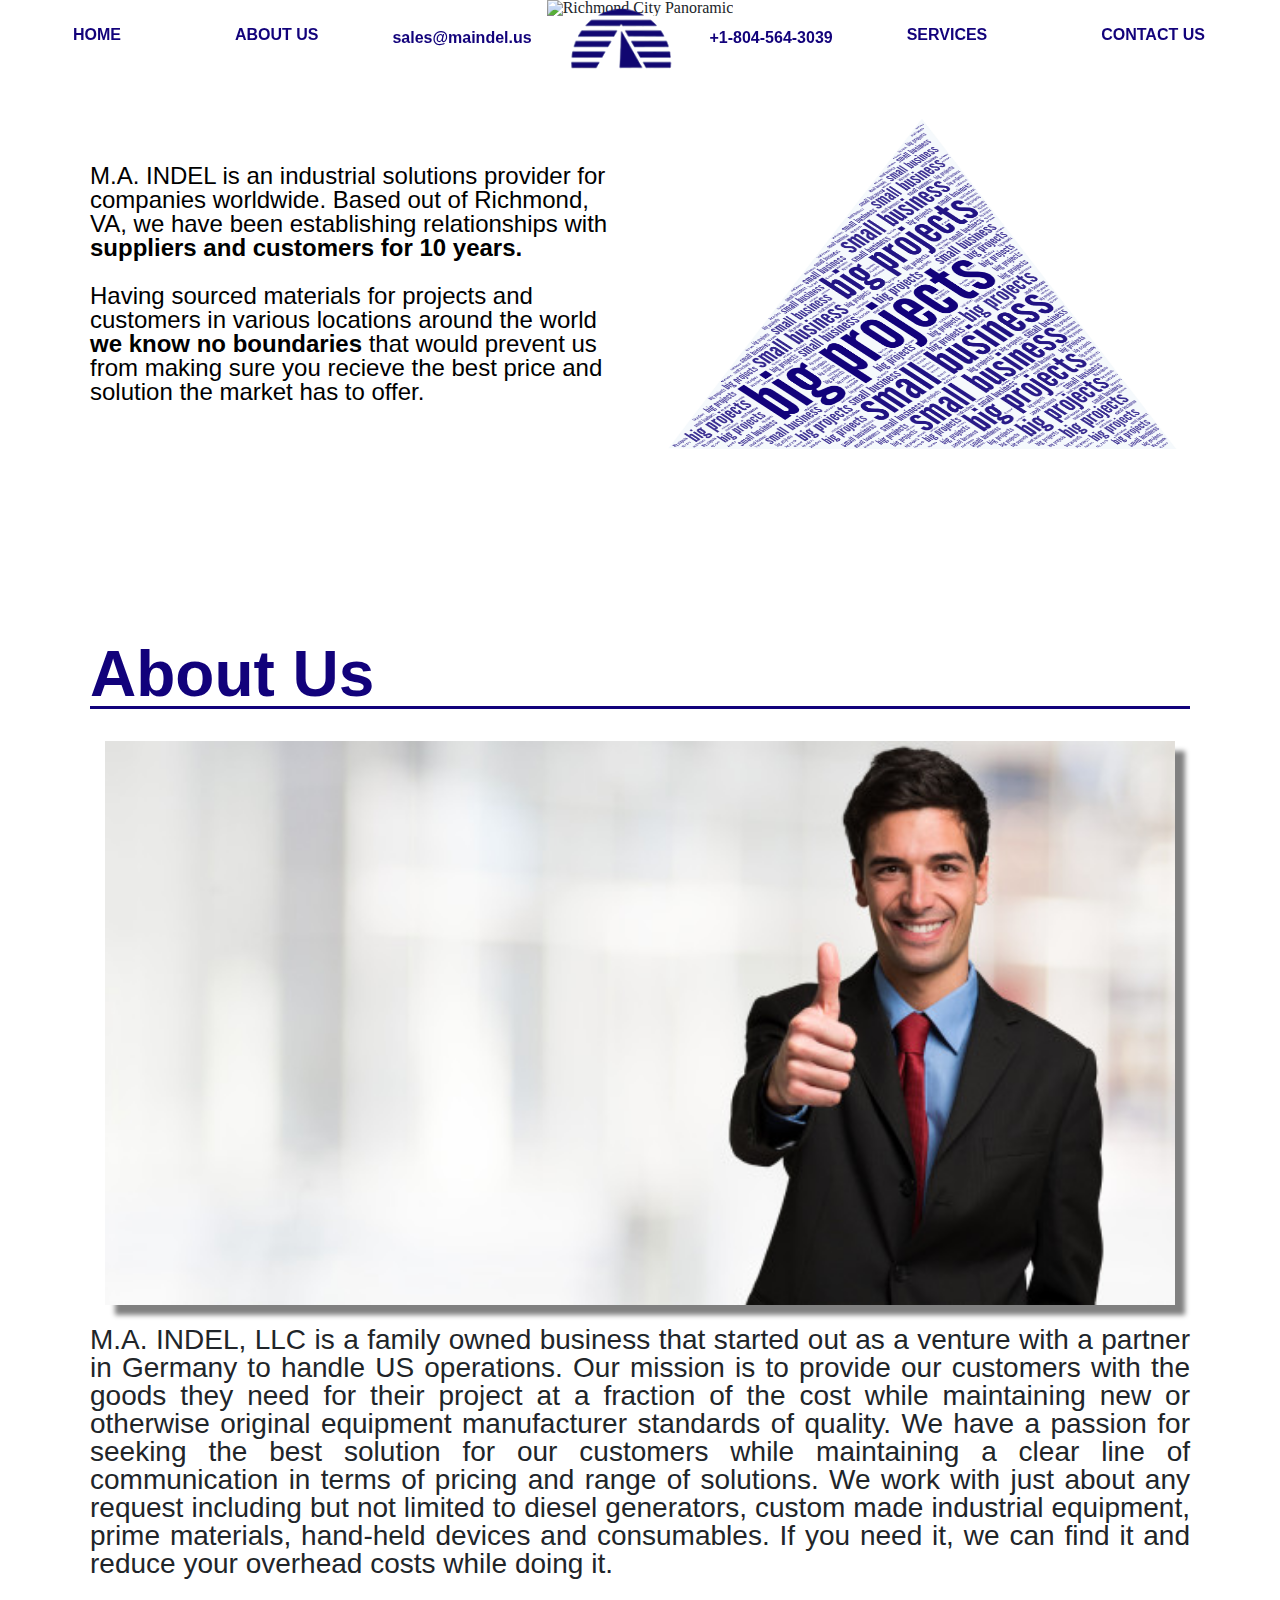
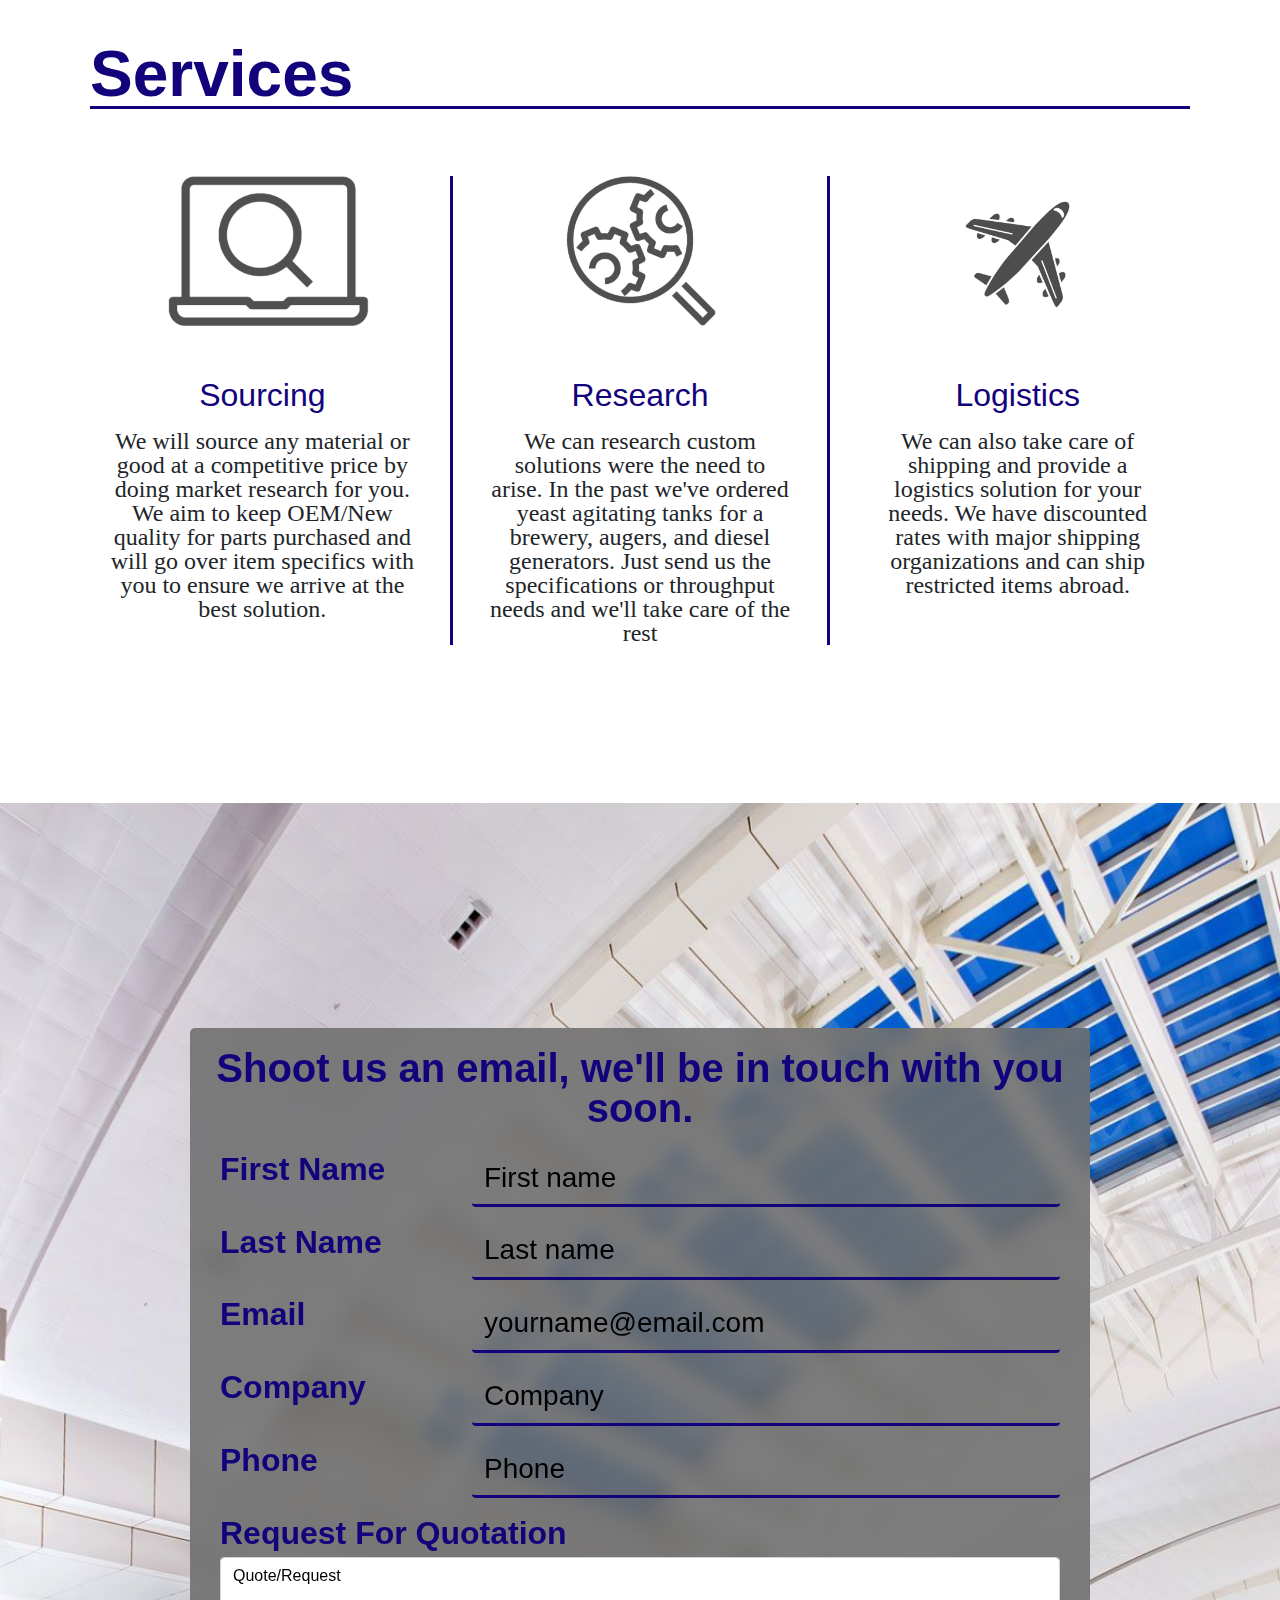
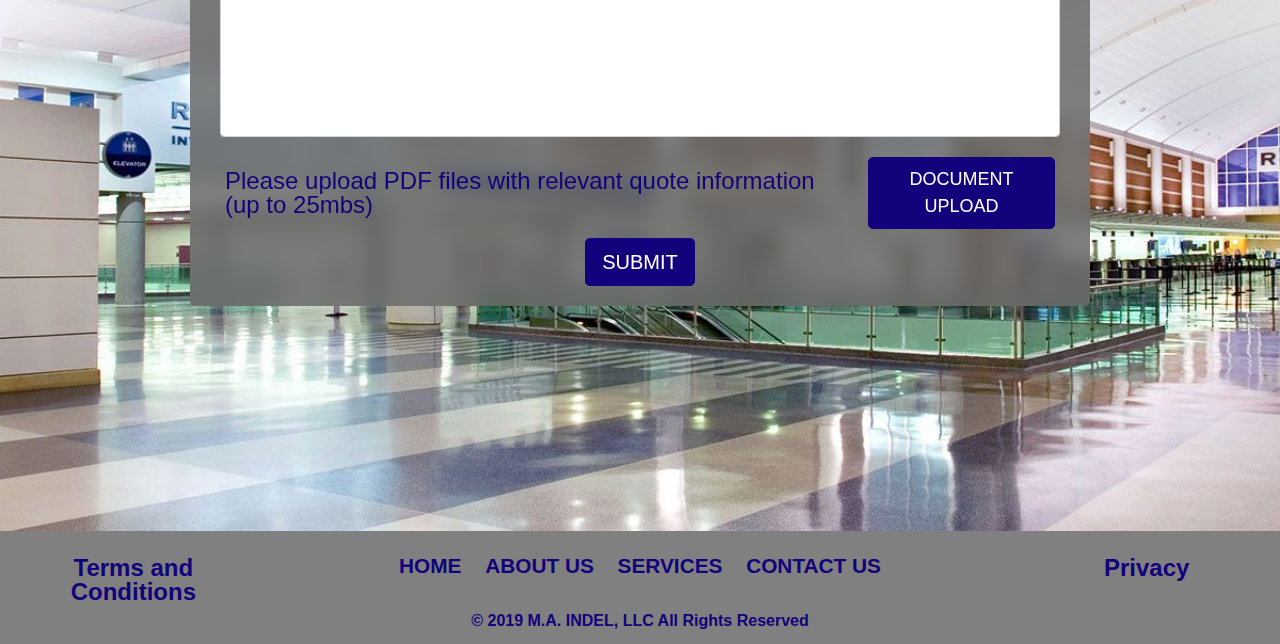
==== templates/index.html @ c974f698 "Add files via upload" ====
<!DOCTYPE html>
<html>

<head>
    <meta charset="utf-8">
    <title>MAINDEL, LLC - Sourcing and Logistics Consultants</title>
    <meta name="author" content="Rafael Boscan Castillo">
    <meta name="viewport" content="width=device-width, initial-scale=1">
    <link rel="stylesheet" href="https://stackpath.bootstrapcdn.com/bootstrap/4.3.1/css/bootstrap.min.css"
        integrity="sha384-ggOyR0iXCbMQv3Xipma34MD+dH/1fQ784/j6cY/iJTQUOhcWr7x9JvoRxT2MZw1T" crossorigin="anonymous">
    <link rel="apple-touch-icon" sizes="57x57" href="../css/img/favicon/apple-icon-57x57.png?">
    <link rel="apple-touch-icon" sizes="60x60" href="../css/img/favicon/apple-icon-60x60.png?">
    <link rel="apple-touch-icon" sizes="72x72" href="../css/img/favicon/apple-icon-72x72.png?">
    <link rel="apple-touch-icon" sizes="76x76" href="../css/img/favicon/apple-icon-76x76.png?">
    <link rel="apple-touch-icon" sizes="114x114" href="../css/img/favicon/apple-icon-114x114.png?">
    <link rel="apple-touch-icon" sizes="120x120" href="../css/img/favicon/apple-icon-120x120.png?">
    <link rel="apple-touch-icon" sizes="144x144" href="../css/img/favicon/apple-icon-144x144.png?">
    <link rel="apple-touch-icon" sizes="152x152" href="../css/img/favicon/apple-icon-152x152.png?">
    <link rel="apple-touch-icon" sizes="180x180" href="../css/img/favicon/apple-icon-180x180.png?">
    <link rel="icon" type="image/png" sizes="192x192" href="../css/img/favicon/android-icon-192x192.png?">
    <link rel="icon" type="image/png" sizes="32x32" href="../css/img/favicon/favicon-32x32.png?">
    <link rel="icon" type="image/png" sizes="96x96" href="../css/img/favicon/favicon-96x96.png?">
    <link rel="icon" type="image/png" sizes="16x16" href="../css/img/favicon/favicon-16x16.png?">
    <link rel="manifest" href="/manifest.json">
    <meta name="msapplication-TileColor" content="#ffffff">
    <meta name="msapplication-TileImage" content="/ms-icon-144x144.png">
    <meta name="theme-color" content="#ffffff">
    <link href="../css/reset.css" rel="stylesheet">
    <link href="../css/styles.css" rel="stylesheet">
</head>

<body>
    <nav class="navbar navbar-expand-lg navbar-light fixed-top">
        <img src='../css/img/pyramid-transparent.png' alt="M.A. Indel Pyramid with Rising Sun"
            class="navbar-brand-collapsed mx-auto">
        <button class="navbar-toggler" type="button" data-toggle="collapse" data-target="#navbarNavDropdown"
            aria-controls="navbarNavDropdown" aria-expanded="false" aria-label="Toggle navigation">
            <span class="navbar-toggler-icon"></span>
        </button>
        <div class="collapse navbar-collapse" id="navbarNavDropdown">
            <ul class="navbar-nav">
                <li class="nav-item mx-auto" id="navbar-button">
                    <a class="nav-link" href="#">HOME</a>
                </li>
                <li class="nav-item mx-auto" id="navbar-button">
                    <a class="nav-link" href="#main-about">ABOUT US</a>
                </li>
                <span class="navbar-text mx-auto" id="logo-contact">
                    <h1>sales@maindel.us</h1>
                </span>
                <img src='../css/img/pyramid-transparent.png' class="navbar-brand mx-auto"
                    alt="M.A. Indel Pyramid with Rising Sun">
                <span class="navbar-text mx-auto" id="logo-contact">
                    <h1>+1-804-564-3039</h1>
                </span>
                <li class="nav-item mx-auto" id="navbar-button">
                    <a class="nav-link" href="#services-row">SERVICES</a>
                </li>
                <li class="nav-item mx-auto" id="navbar-button">
                    <a class="nav-link " href="#main-contactus">CONTACT US</a>
                </li>
                <hr id="collapsed-navbar-contact-hr">
                <span class="navbar-text mx-auto" id="logo-contact2">
                    <h1>sales@maindel.us +1-804-564-3039</h1>
                </span>
            </ul>
        </div>
    </nav>
    <div class="container-fluid" id="index-main">
        <img id="header" src="../css/img/richmond-header.jpg" alt="Richmond City Panoramic">
        <div class="image-box">
            <h1>M.A. INDEL</h1>
            <h2>Sourcing and Logistics Consultants</h2>
        </div>
    </div>
    <div class="container-fluid" id="company-wrapper">
        <div class="row">
            <div class="col-sm description">
                <p>M.A. INDEL is an industrial solutions provider for companies worldwide. Based out of
                    Richmond, VA, we have been establishing
                    relationships with
                    <strong>suppliers and customers for 10 years.</strong><br><br>
                    Having sourced materials for projects and customers in various locations around the world
                    <strong> we know no boundaries</strong>
                    that would prevent us from making sure you recieve the best price and solution the market
                    has to offer.
                </p>
            </div>
            <div class="col-sm" id="logocolumn">
                <img id="smallbig" src="../css/img/WordArt.png" alt="Small business big projects word pyramid">
            </div>
        </div>
    </div>
    <div class="container-fluid" id="main-about">
        <h1>About Us</h1>
        <div class="row">
            <div class="col-lg about">
                <div class="container" id="about-wrapper">
                    <img src="../css/img/stock.jpg" alt="Maria and Rafa Portrait">
                </div>
                <p>
                    M.A. INDEL, LLC is a family owned business that started out as a venture with a partner
                    in Germany to handle US operations. Our mission is to provide our
                    customers with the goods they need for their project at a fraction of the cost while
                    maintaining new or otherwise original equipment manufacturer standards of quality. We have a passion
                    for seeking the best solution for our customers while maintaining a clear line of communication
                    in terms of pricing and range of solutions. We work with just about any request including but not
                    limited to diesel generators, custom made industrial equipment, prime materials, hand-held devices
                    and consumables.
                    If you need it, we can find it and reduce your overhead costs while doing it.
                </p>
            </div>
        </div>
    </div>
    <div class="container-fluid" id='services-row'>
        <h1>Services</h1>
        <div class="row">
            <div class="col-md">
                <img src="../css/img/sourcing2.jpg" alt="magnifying glass on laptop">
                <div class="container">
                    <h2>Sourcing</h2>
                    <p>
                        We will source any material or good at a competitive price
                        by doing market research for you. We aim to keep OEM/New quality for
                        parts purchased and will go over item specifics with you to ensure
                        we arrive at the best solution.
                    </p>
                </div>
            </div>
            <div class="col-md" id="services-border">
                <img src="../css/img/research.jpg" alt="magnifying glass on gears">
                <div class="container">
                    <h2>Research</h2>
                    <p>
                        We can research custom solutions were the need to arise. In the
                        past we've ordered yeast agitating tanks for a brewery, augers, and diesel generators.
                        Just send us the specifications or throughput needs and we'll take care of the rest
                    </p>
                </div>
            </div>
            <div class="col-md">
                <img src="../css/img/plane2.jpg" alt="Airplane">
                <div class="container">
                    <h2>Logistics</h2>
                    <p>
                        We can also take care of shipping and provide a logistics solution for your needs.
                        We have discounted rates with major shipping organizations and can ship restricted
                        items abroad.
                    </p>
                </div>
            </div>
        </div>
    </div>
    <div class="container-fluid" id="main-contactus">
        <div class="container" id="contact-us">
            <p>Shoot us an email, we'll be in touch with you soon.</p>
            <div class="container" id="contact-form">
                <form>
                    <div class="form-row">
                        <label>First Name </label>
                        <input type="text" class="form-control" placeholder="First name">
                    </div>
                    <div class="form-row">
                        <label>Last Name </label>
                        <input type="text" class="form-control" placeholder="Last name">
                    </div>
                    <div class="form-row">
                        <label>Email </label>
                        <input type="text" class="form-control" placeholder="yourname@email.com">
                    </div>
                    <div class="form-row">
                        <label>Company </label>
                        <input type="text" class="form-control" placeholder="Company">
                    </div>
                    <div class="form-row">
                        <label>Phone </label>
                        <input type="text" class="form-control" placeholder="Phone">
                    </div>
                    <div class="form-row">
                        <label>Request For Quotation</label>
                        <textarea class="form-control" id="message-box" rows="5" placeholder="Quote/Request"></textarea>
                    </div>
                </form>
                <div class="document-upload">
                    <label>Please upload PDF files with relevant quote information (up to 25mbs)</label>
                    <button type="button" class="btn btn-lg btn-primary">DOCUMENT UPLOAD</button>
                </div>
                <div class="center-button">
                    <button type="button" class="btn btn-lg btn-primary">SUBMIT</button>
                </div>
            </div>
        </div>
    </div>
    <div class="container-fluid" id="footer">
        <div class="row">
            <div class="col-sm" id="rights-reserved">
                <a href="../templates/tcs.html" class="underline"> Terms and Conditions </a>
            </div>
            <div class="col-7" id="rights-reserved-menu">
                <a href="../templates/index.html#"> HOME </a>
                <a href="../templates/index.html#main-about"> ABOUT US </a>
                <a href="../templates/index.html#services-row"> SERVICES </a>
                <a href="../templates/index.html#main-contactus"> CONTACT US </a>
            </div>
            <div class="col-sm" id="rights-reserved">
                <a href="../templates/privacy.html" class="underline"> Privacy </a>
            </div>
        </div>
        <div class="row">
            <div class="col-sm" id="rights-reserved-2">
                <p> © 2019 M.A. INDEL, LLC All Rights Reserved</p>
            </div>
        </div>
    </div>
    <div class="container-fluid" id="footer-reordered">
        <div class="row">
            <div class="col-sm" id="rights-reserved-menu">
                <a href="../templates/index.html#"> HOME </a>
            </div>
            <div class="col-sm" id="rights-reserved-menu">
                <a href="../templates/index.html#main-about"> ABOUT US </a>
            </div>
            <div class="col-sm" id="rights-reserved-menu">
                <a href="../templates/index.html#services-row"> SERVICES </a>
            </div>
            <div class="col-sm" id="rights-reserved-menu">
                <a href="../templates/index.html#main-contactus"> CONTACT US </a>
            </div>
        </div>
        <div class="col-sm" id="rights-reserved">
            <a href="../templates/tcs.html" class="underline"> Terms and Conditions </a>
        </div>
        <div class="col-sm" id="rights-reserved">
            <a href="../templates/privacy.html" class="underline"> Privacy </a>
        </div>
        <div class="col-sm" id="rights-reserved">
            <p> © 2019 M.A. INDEL, LLC</p>
            <p> All Rights Reserved</p>
        </div>
    </div>
    <script src="https://code.jquery.com/jquery-3.3.1.slim.min.js"
        integrity="sha384-q8i/X+965DzO0rT7abK41JStQIAqVgRVzpbzo5smXKp4YfRvH+8abtTE1Pi6jizo" crossorigin="anonymous">
    </script>
    <script src="https://cdnjs.cloudflare.com/ajax/libs/popper.js/1.14.7/umd/popper.min.js"
        integrity="sha384-UO2eT0CpHqdSJQ6hJty5KVphtPhzWj9WO1clHTMGa3JDZwrnQq4sF86dIHNDz0W1" crossorigin="anonymous">
    </script>
    <script src="https://stackpath.bootstrapcdn.com/bootstrap/4.3.1/js/bootstrap.min.js"
        integrity="sha384-JjSmVgyd0p3pXB1rRibZUAYoIIy6OrQ6VrjIEaFf/nJGzIxFDsf4x0xIM+B07jRM" crossorigin="anonymous">
    </script>
    <script src="../js/header.js"></script>
    <script src="../js/scrollfade.js"></script>
</body>

</html>
---- css/styles.css ----
html {
    scroll-behavior: smooth;
}

body div.header {
    font-size: 100%;
    padding-top: 12.5px;
    top: 0;
    background-color: grey;
    width: 100%;
    text-align: center;
    font-family: 'Helvetica', 'Arial', sans-serif;
    color: rgba(18, 2, 123);
    font-weight: 900;
}

/* Navbar Formatting Start */


.navbar {
    background-color: rgba(255, 255, 255, 0);
    height: 95px;
    padding-bottom: 10px;
    padding-top: 20px;
    width: 100vw;
    transition: 0.5s;
}

.navbar.scrolled {
    background-color: rgb(255, 255, 255);
    padding-bottom: 10px;
    padding-top: 20px;
    height: 95px;
    width: 100vw;
    transition: 0.5s;
}

/* Logo */

.navbar-brand-collapsed {
    display: none;
}

/* Hamburger Icon  */

#navbarSupportedContent a.navlink.btn.btn-primary {
    background-color: rgb(0, 0, 0);
}

.navbar-light .navbar-toggler-icon {
    background-image: url("data:image/svg+xml;charset=utf8,%3Csvg viewBox='0 0 32 32' xmlns='http://www.w3.org/2000/svg'%3E%3Cpath stroke='rgba(18,2,123)' stroke-width='2' stroke-linecap='round' stroke-miterlimit='10' d='M4 8h24M4 16h24M4 24h24'/%3E%3C/svg%3E");
}

.navbar-light .navbar-toggler {
    background-color: rgba(255, 255, 255, 0);
    border-color: rgba(18, 2, 123);
}

/* Button Formatting */

ul.navbar-nav {
    width: 100vw;
    top: 0;
}

.navbar-light .navbar-nav .nav-link {
    color: rgba(18, 2, 123);
    background-color: rgba(255, 255, 255, 0);
    border-radius: 0;
    border-color: rgba(255, 255, 255, 0);
    padding: 15px 70px 15px 70px;
    margin-top: 15px;
    font-size: 1.25vw;
    font-family: 'Helvetica', 'Arial', sans-serif;
    box-shadow: none;
    font-weight: 600;
    cursor: pointer;
}

.navbar-light .navbar-nav .nav-link:hover {
    color: white;
    background-color: rgba(18, 2, 123);
    border-radius: 0;
    font-size: 1.25vw;
    padding: 15px 70px 15px 70px;
    margin-top: 1 5px;
    font-family: 'Helvetica', 'Arial', sans-serif;
    box-shadow: none;
    font-weight: 600;
    cursor: pointer;
    transition: 0.4s;
}

li.nav-item a.active {
    color: white;
    background-color: rgba(18, 2, 123);
    cursor: pointer;
    padding: 10px 5px 10px 5px;
}

span.navbar-text {
    display: flex;
    align-content: center;
    flex-wrap: wrap;
    font-size: 1.25vw;
}

span.navbar-text h1 {
    color: rgba(18, 2, 123);
    font-weight: 700;
    font-family: 'Helvetica', 'Arial', sans-serif;
}

#logo-contact2 {
    display: none;
}

/* Navbar Formatting End */

/* Index/Main Formatting Start */

#index-main {
    text-align: -webkit-center;
    margin: 0;
    padding: 0;
    position: relative;
}

img#header {
    width: 100%;
    height: 55vh;
    position: relative;
    transition: 0.5s;
}

.image-box {
    position: absolute;
    transition: 0.5s;
    bottom: 30px;
    left: 10vw;
}

.image-box h1 {
    font-size: 5em;
    color: white;
    font-weight: 1000;
    font-family: 'Helvetica', 'Arial', sans-serif;
    text-align: left;
    z-index: 1;
}

.image-box h2 {
    font-size: 3.5em;
    color: white;
    font-weight: 1000;
    font-family: 'Helvetica', 'Arial', sans-serif;
    z-index: 1;
}

.col-sm.description {
    color: black;
    font-size: 2.5em;
    font-family: 'Helvetica', 'Arial', sans-serif;
    display: flex;
    align-items: center;
    flex-wrap: wrap;
}

.col-sm.description strong {
    color: black;
    font-family: 'Helvetica', 'Arial', sans-serif;
    font-weight: 700;
}

#logocolumn {
    display: flex;
    align-items: center;
    flex-wrap: wrap;
}

#smallbig {
    width: 100%;
    height: 65%;
    margin-left: auto;
    margin-right: auto;
    display: block;
    min-height: 265px;
    width: inherit;
}

#company-wrapper {
    padding: 0 10vh 0 10vh;
}

/* Index/Main Formatting End */

/* About Us Formatting Start*/

#main-about {
    padding: 10vh 10vh 0 10vh;
}

#main-about h1 {
    text-align: left;
    font-size: 5em;
    color: rgba(18, 2, 123);
    font-family: 'Helvetica', 'Arial', sans-serif;
    border-bottom: 3px solid;
    border-color: rgba(18, 2, 123);
    font-weight: 700;
}

#main-about p {
    font-family: 'Helvetica', 'Arial', sans-serif;
    font-size: 2.25em;
    text-align: justify;
}

#main-about img {
    width: inherit;
    height: 50%;
    min-height: 100px;
    margin: 0 4% 2vh 0;
    box-shadow: 10px 10px 5px grey;
}

.about {
    margin: 2.5vw 0 5vw 0;
}

.about i {
    font-style: italic;
}

/* About Us Formatting End */

/* Services Formatting Start */

#services-row {
    padding: 19vh 10vh 35vh 10vh;
}

#services-row h1 {
    text-align: left;
    font-size: 5em;
    color: rgba(18, 2, 123);
    font-weight: 700;
    font-family: 'Helvetica', 'Arial', sans-serif;
    border-bottom: 3px solid;
    border-color: rgba(18, 2, 123);
}

#services-row h2 {
    text-align: center;
    font-size: 3.5rem;
    padding-top: 2vh;
    padding-bottom: 2vh;
    z-index: 1;
    font-family: 'Helvetica', 'Arial', sans-serif;
    color: rgba(18, 2, 123);
    font-weight: 500;
}
#services-row .row{
    padding-top: 7.5vh;
    padding-bottom: 7.5vh;
}
#services-row .container{
    padding: 35px 20px 0 20px;
}

#services-row p {
    text-align: center;
    font-size: 2em;
}

#services-border{
    border-right: solid 3px rgba(18, 2, 123);
    border-left: solid 3px rgba(18, 2, 123);

}

#services-row img {
    margin-top: 2vh;
    height: 250px;
    margin: auto;    
    display: block;
}

#shipping img {
    width: inherit;
    padding-left: 5vh;
}

/* Services Formatting End */

/* Contact Us Formatting Start */

#main-contactus {
    position: relative;
    background-image: url("../css/img/richmond-int3.jpg");
    background-repeat: no-repeat;
    background-position: center;
    background-size: cover;
    width: 100vw;
    padding: 25vh 0vh 25vh 0vh;
}

div#contact-us {
    position: relative;
    backdrop-filter: blur(10px);
    background-color: rgba(107, 107, 107, 0.85);
    padding: 20px 20px 20px 20px;
    font-family: 'Helvetica', 'Arial', sans-serif;
    display: block;
    max-width: 900px;
    border-radius: 5px;
}
div#contact-us p {
    color: rgba(18, 2, 123);
    font-size: 2.5em;
    font-weight: 700;
    font-family: 'Helvetica', 'Arial', sans-serif;
    text-align: center;
    padding-bottom: 15px;
}

form {
    display: block;
}

.form-row label {
    margin-top: 10px;
    font-size: 2em;
    color: rgba(18, 2, 123);
    font-weight: 600;
    font-family: 'Helvetica', 'Arial', sans-serif;
}

textarea.form-control {
    margin-top: 1%;
    resize: none;
    height: 180px;
    overflow: scroll;
    color: black;
}

textarea:focus.form-control {
    color: black;
    font-family: 'Helvetica', 'Arial', sans-serif;
}

input.form-control {
    width: 70%;
    margin-bottom: 1%;
    margin-top: 1%;
    margin-left: auto;
    font-family: 'Helvetica', 'Arial', sans-serif;
    color: black;
    font-size: 1.75em;
    transition: 0.5s;
}

input:focus.form-control {
    color: black;
    font-family: 'Helvetica', 'Arial', sans-serif;
}

.form-control::placeholder {
    /* Chrome, Firefox, Opera, Safari 10.1+ */
    color: black;
    opacity: 1;
    /* Firefox */
}

.form-control:-ms-input-placeholder {
    /* Internet Explorer 10-11 */
    color: black;
}

.form-control::-ms-input-placeholder {
    /* Microsoft Edge */
    color: black;
}

.document-upload {
    display: flex;
    align-items: center;
    justify-content: center;
    padding-top: 20px;
}

.document-upload button {
    font-size: 1.125em;
}

.document-upload button:hover {
    font-size: 1.125em;
    background-color: rgba(18, 2, 123);
}

.document-upload label {
    padding-right: 20px;
    color: rgba(18, 2, 123);
    font-size: 1.5em;
}

input[type="text"] {
    border: 0;
    border-bottom: 3px solid rgba(18, 2, 123);
    outline: 0;
    background: transparent;
}

input[type="text"]:after {
    border: 0;
    border-bottom: 3px solid rgba(18, 2, 123);
    outline: 0;
    background: transparent;
}

#form-row input {
    border: 0;
    outline: 0;
    background: transparent;
    border-bottom: 1px solid black;
}

.btn-primary {
    background-color: rgba(18, 2, 123);
    border-color: rgba(18, 2, 123);
}

.center-button {
    font-family: 'Helvetica', 'Arial', sans-serif;
    margin-top: 1vh;
    display: flex;
    align-items: center;
    justify-content: center;
}

.center-button button:hover {
    background-color: rgba(18, 2, 123);
}

/* Contact Us Formatting End */

/* Footer */

#footer {
    width: 100%;
    font-size: 3em;
    background-color: grey;
    text-align: center;
    padding-top: 15px;
    padding-bottom: 15px;
    color: rgba(18, 2, 123);
    font-weight: 600;
    font-family: 'Helvetica', 'Arial', sans-serif;
    display: block;
}

#rights-reserved {
    padding-top: 10px;
    font-size: 0.75em;
}

#rights-reserved a {
    color: rgba(18, 2, 123);
}

#rights-reserved a:hover {
    text-decoration: none;
}

#rights-reserved-menu {
    padding-top: 10px;
    font-size: 0.65em;
}

#rights-reserved-menu a {
    color: rgba(18, 2, 123);
    padding: 1vh 1vh 0 1vh;
}

#rights-reserved-2 {
    padding-top: 10px;
    font-size: 0.5em;
}

#rights-reserved-2 {
    color: rgba(18, 2, 123);
    padding: 1vh 1vh 0 1vh;
}

.underline {
    display: inline;
    position: relative;
    overflow: hidden;
}

.underline:after {
    content: "";
    position: absolute;
    z-index: 2;
    left: 0;
    right: 100%;
    bottom: -5px;
    background: rgba(18, 2, 123);
    height: 4px;
    transition-property: left right;
    transition-duration: 0.5s;
    transition-timing-function: ease-out;
}

.underline:hover:after,
.underline:focus:after,
.underline:active:after {
    right: 0;
}

#footer-reordered {
    display: none;
    width: 100%;
    font-size: 3em;
    background-color: grey;
    text-align: center;
    padding-top: 15px;
    padding-bottom: 15px;
    color: rgba(18, 2, 123);
    font-weight: 600;
    font-family: 'Helvetica', 'Arial', sans-serif;
}

/* Privacy Policy */

#privacy-policy {
    padding-top: 13vh;
    padding-bottom: 10vh;
}

#privacy-policy h1 {
    font-size: 3em;
    color: rgba(18, 2, 123);
    font-family: 'Helvetica', 'Arial', sans-serif;
}

#privacy-policy hr {
    border: 1px solid;
    color: rgba(18, 2, 123);
}

/* Privacy Policy End */

/* T&C Start */

#terms {
    padding-top: 13vh;
    padding-bottom: 10vh;
}

#terms h1 {
    font-size: 3em;
    color: rgba(18, 2, 123);
    font-family: 'Helvetica', 'Arial', sans-serif;
}

#terms hr {
    border: 1px solid;
    color: rgba(18, 2, 123);
}

/* T&C End */

@media (max-width:1700px) {

    /* main formatting */
    .image-box h1 {
        font-size: 3em;
        transition: 0.5s;
    }

    .image-box h2 {
        font-size: 2.75em;
        transition: 0.5s;
    }

    .col-sm.description {
        font-size: 2em;
        transition: 0.5s;
    }
    /* main formatting end */
    /* about us formatting start */
    #main-about h1{
        font-size: 4em;
    }
    #main-about p {
        font-size: 1.75em
    }
    /* about us formatting end */
    /* services formatting */
    #services-row {
        padding: 19vh 10vh 28.5vh 10vh;
    }

    #services-row h1{
        font-size: 4em
    }
    #services-row .container h2 {
        font-size: 1.75em;
    }

    #services-row p {
        font-size: 1.75em;
    }

    /* services formatting end */
}

@media screen and (max-width: 1500px) {
    #services-row img {
        height: 150px;
    }

    #footer {
        font-size: 2em;
        text-align: center;
        padding-top: 15px;
        padding-bottom: 15px;
    }
}

@media screen and (max-width:1400px) {

    /* navbar formatting */
    .navbar-brand-collapsed {
        display: none;
    }

    .navbar {
        height: 75px;
        padding-bottom: 10px;
        padding-top: 10px;
        width: 100vw;
        transition: 0;
    }

    .navbar.scrolled {
        height: 75px;
        padding-bottom: 10px;
        padding-top: 10px;
        width: 100vw;
        transition: 0;
    }

    .navbar .navbar-toggler {
        padding: 0;
        font-size: 1rem;
        position: absolute;
    }

    .navbar-light .navbar-nav .nav-link {
        font-size: 1.25vw;
        padding: 15px 40px 15px 40px;
    }

    .navbar-light .navbar-nav .nav-link:hover {
        font-size: 1.25vw;
        padding: 15px 40px 15px 40px;
    }

    li.nav-item a.active {
        color: white;
        background-color: rgba(18, 2, 123);
        cursor: pointer;
        padding: 10px 5px 10px 5px;
    }

    /* navbar formatting end */
    /* main formatting */
    img#header {
        height: 36.5vh;
        width: 100vw;
        position: relative;
        transition: 0.5s;
    }

    .image-box h1 {
        font-size: 3em;
        transition: 0.5s;
    }

    .image-box h2 {
        font-size: 2.75em;
        transition: 0.5s;
    }

    .col-sm.description {
        font-size: 1.50em;
        transition: 0.5s;
    }

    /* main formatting end */
    /* about us formatting start */
    #main-about {
        padding: 10vh 10vh 0 10vh;
    }

    /* about us formatting end */
    /* services formatting */
    #services-row {
        padding: 0 10vh 10vh 10vh;
    }

    #services-row .container h2 {
        font-size: 2em;
    }

    #services-row p {
        font-size: 1.5em;
    }

    /* services formatting end */
}

@media screen and (max-width:1025px) {

    /* navbar formatting */

    .navbar-light .navbar-toggler {
        margin-left: 30px;
    }

    /* navbar formatting end */
    /* main formatting */
    .image-box h1 {
        font-size: 2.5em;
        transition: 0.5s;
    }

    .image-box h2 {
        font-size: 2em;
        transition: 0.5s;
    }

    .col-sm.description {
        font-size: 1.5em;
        transition: 0.5s;
    }

    .col-sm.description {
        font-size: 1.5em;
        transition: 0.5s;
    }

    #company-wrapper {
        padding: 5vh 5vh 0 5vh;
    }

    /* main formatting end */
    /* about us formatting start */
    .about {
        padding: 0 2.5vh 0 2.5vh;
    }

    #main-about {
        padding: 10vh 5vh 0 5vh;
    }

    #main-about {
        padding: 10vh 5vh 0 5vh;
    }

    #main-about h1 {
        font-size: 3em;
    }

    #main-about p {
        font-size: 1.5em;
    }

    /* about us formatting end */
    /* services formatting */
    #services-row h1 {
        font-size: 3em;
    }

    #services-row p {
        font-size: 1.5em;
    }

    #services-row {
        padding: 0 5vh 0 5vh;
    }

    #services-row img {
        height: 110px;
    }

    /* services formatting end */
    /* Contact Us Formatting Start */
    div#contact-us {
        max-width: 600px;
    }

    div#contact-us p {
        font-size: 1.5em;
    }

    .form-row label {
        font-size: 1.5em;
    }

    input.form-control {
        font-size: 1.25em;
    }

    .document-upload label {
        font-size: 1.25em;
    }

    textarea.form-control {
        height: 150px;
    }

    /* Contact Us Formatting End */
    /* Footer */
    #footer {
        font-size: 1.75em;
        text-align: center;
        padding-top: 15px;
        padding-bottom: 15px;
    }
}
@media screen and (max-width:991px) {
    .navbar{
        padding-top: 30px;
    }
    .navbar.scrolled{
        padding-top: 30px;
    }
    div ul.navbar-nav{
        margin-top: 55px;
    }
    div ul.navbar-nav img {
        display: none;
    }
    .navbar-brand-collapsed {
        display: block;
        position: absolute;
        left: 44.5%;
        height: 45px;
    }
    /* navbar formatting */
    .navbar-light .navbar-nav .nav-link {
        font-size: 1.25em;
    }

    .navbar-light .navbar-nav .nav-link:hover {
        font-size: 1.25em;
    }

    .navbar-nav {
        background: white;
    }

    #logo-contact2 {
        font-size: 1.25em;
        display: block;
        word-spacing: 10px;
        padding-bottom: 2vh;
    }

    #logo-contact {
        display: none;
    }

    hr#collapsed-navbar-contact-hr {
        margin-top: 0.5em;
        margin-bottom: 0.5em;
        border-top: 2px ridge;
        width: 85vw;
        border-color: rgba(18, 2, 123);
    }

    /* navbar formatting end */
    /* main formatting */
    .col-sm.description {
        font-size: 1.25em;
        transition: 0.5s;
    }

    /* main formatting end */
    /* about us formatting start */
    #main-about {
        padding: 10vh 5vh 0 5vh;
    }

    #main-about h1 {
        font-size: 2em
    }

    #main-about p {
        font-size: 1.25em;
    }

    /* about us formatting end */
    /* services formatting start */
    #services-row {
        padding: 0 5vh 0 5vh;
    }

    #services-row h1 {
        font-size: 2em;
    }

    #services-row p {
        font-size: 1.25em;
    }
    
    /* services formatting end */
}

@media screen and (max-width: 800px) {

    /* about us formatting */
    #main-about p {
        text-align: justify;
    }

    /* about us formatting end */
    /* services formatting */
    #services-row h2{
        font-size: 1.5em;
    }

    #services-row p {
        text-align: justify;
        font-size: 1em;
    }

    /* services formatting end */
}

@media screen and (max-width: 769px) {
    .image-box h1 {
        font-size: 2em;
        transition: 0.5s;
    }

    .image-box h2 {
        font-size: 1.5em;
        transition: 0.5s;
    }

    .footer {
        height: 60px;
    }
}

@media (max-width: 767px) {
    div#contact-us {
        width: 100vw;
    }

    input.form-control {
        width: 100%;
        transition: 0.5s;
    }

    .navbar-fixed-top {
        position: relative;
        top: auto;
    }

    #services-border{
        border: none;
    }
}

@media screen and (max-width: 600px) {

    /* index formatting */
    img#header {
        height: 44vh;
        transition: 0.5s;
    }

    #smallbig {
        display: block;
    }

    #main-about {
        padding: 10vh 0 0 0;
    }

    #company-wrapper {
        padding: 5vh 2.5vh 0 2.5vh;
    }

    #main-about img {
        height: 185px;
    }

    #main-about p {
        font-size: 1em;
    }

    /* index formatting end */
    /* services formatting */
    #services-row {
        padding: 0 0 0 0;
    }

    #services-row .container h2 {
        top: 12.5%;
        transition: 0.5s;
        padding-top: 0;
        border-radius: 5px;
    }

    #services-row p {
        font-size: 0.85em;
    }

    #services-row img {
        height: 75px;
    }
    /* services formatting end */
    /* Contact Us Formatting Start */
    div#contact-us {
        max-width: 500px;
        padding: 10px 10px 10px 10px;
    }

    div#contact-us p {
        font-size: 1.25em;
    }

    .form-row label {
        font-size: 1em;
    }

    textarea.form-control {
        height: 100px;
    }

    input.form-control {
        font-size: 1em;
    }

    .document-upload label {
        font-size: 1em;
    }


    /* Contact Us Formatting End */
    /* Footer */
    #footer {
        font-size: 1.5em;
        text-align: center;
        padding-top: 15px;
        padding-bottom: 15px;
    }

    #rights-reserved-menu {
        padding-top: 10px;
        font-size: 0.65em;
    }
    
}

@media screen and (max-width: 575px) {
    #footer {
        display: none;
    }

    #footer-reordered {
        font-size: 1.75em;
        text-align: center;
        padding-top: 15px;
        padding-bottom: 15px;
        display: block;
    }

    #services-border{
        border: none;
    }
}

@media screen and (max-width: 519px) {
    .image-box h1 {
        font-size: 1.5em;
        transition: 0.5s;
    }

    .image-box h2 {
        font-size: 1em;
        transition: 0.5s;
    }
}

@media screen and (max-width: 400px) {
    #logo-contact2 {
        font-size: 0.95em;
    }
}

/* Safari 11+ */
@media not all and (min-resolution:.001dpcm) {
    @supports (-webkit-appearance:none) and (stroke-color:transparent) {
        ul.navbar-nav {
            position: fixed;
        }
    }
}

/* Safari 10.1 */
@media not all and (min-resolution:.001dpcm) {
    @supports (-webkit-appearance:none) and (not (stroke-color:transparent)) {
        ul.navbar-nav {
            position: fixed;
        }
    }
}

/* Safari 6.1-10.0 (not 10.1) */
@media screen and (min-color-index:0) and(-webkit-min-device-pixel-ratio:0) {
    @media {
        ul.navbar-nav {
            position: fixed;
        }
    }
}
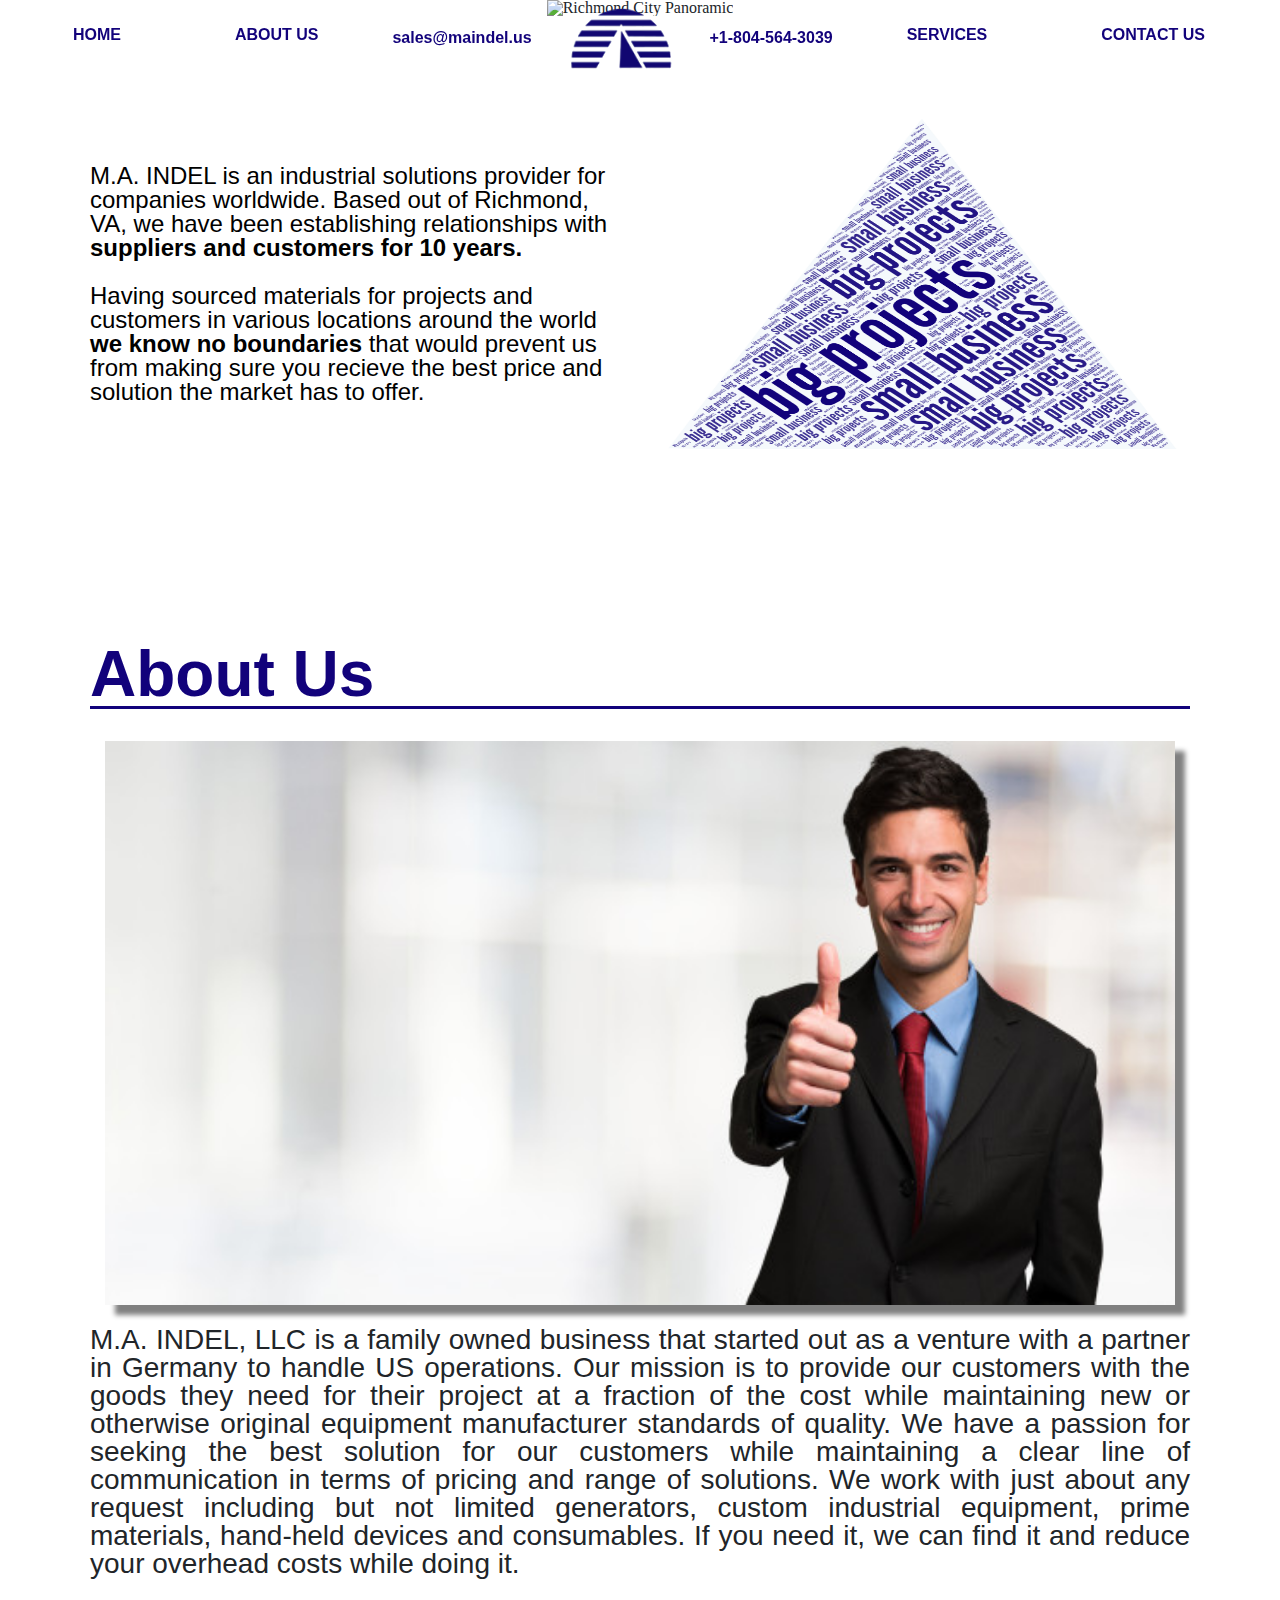
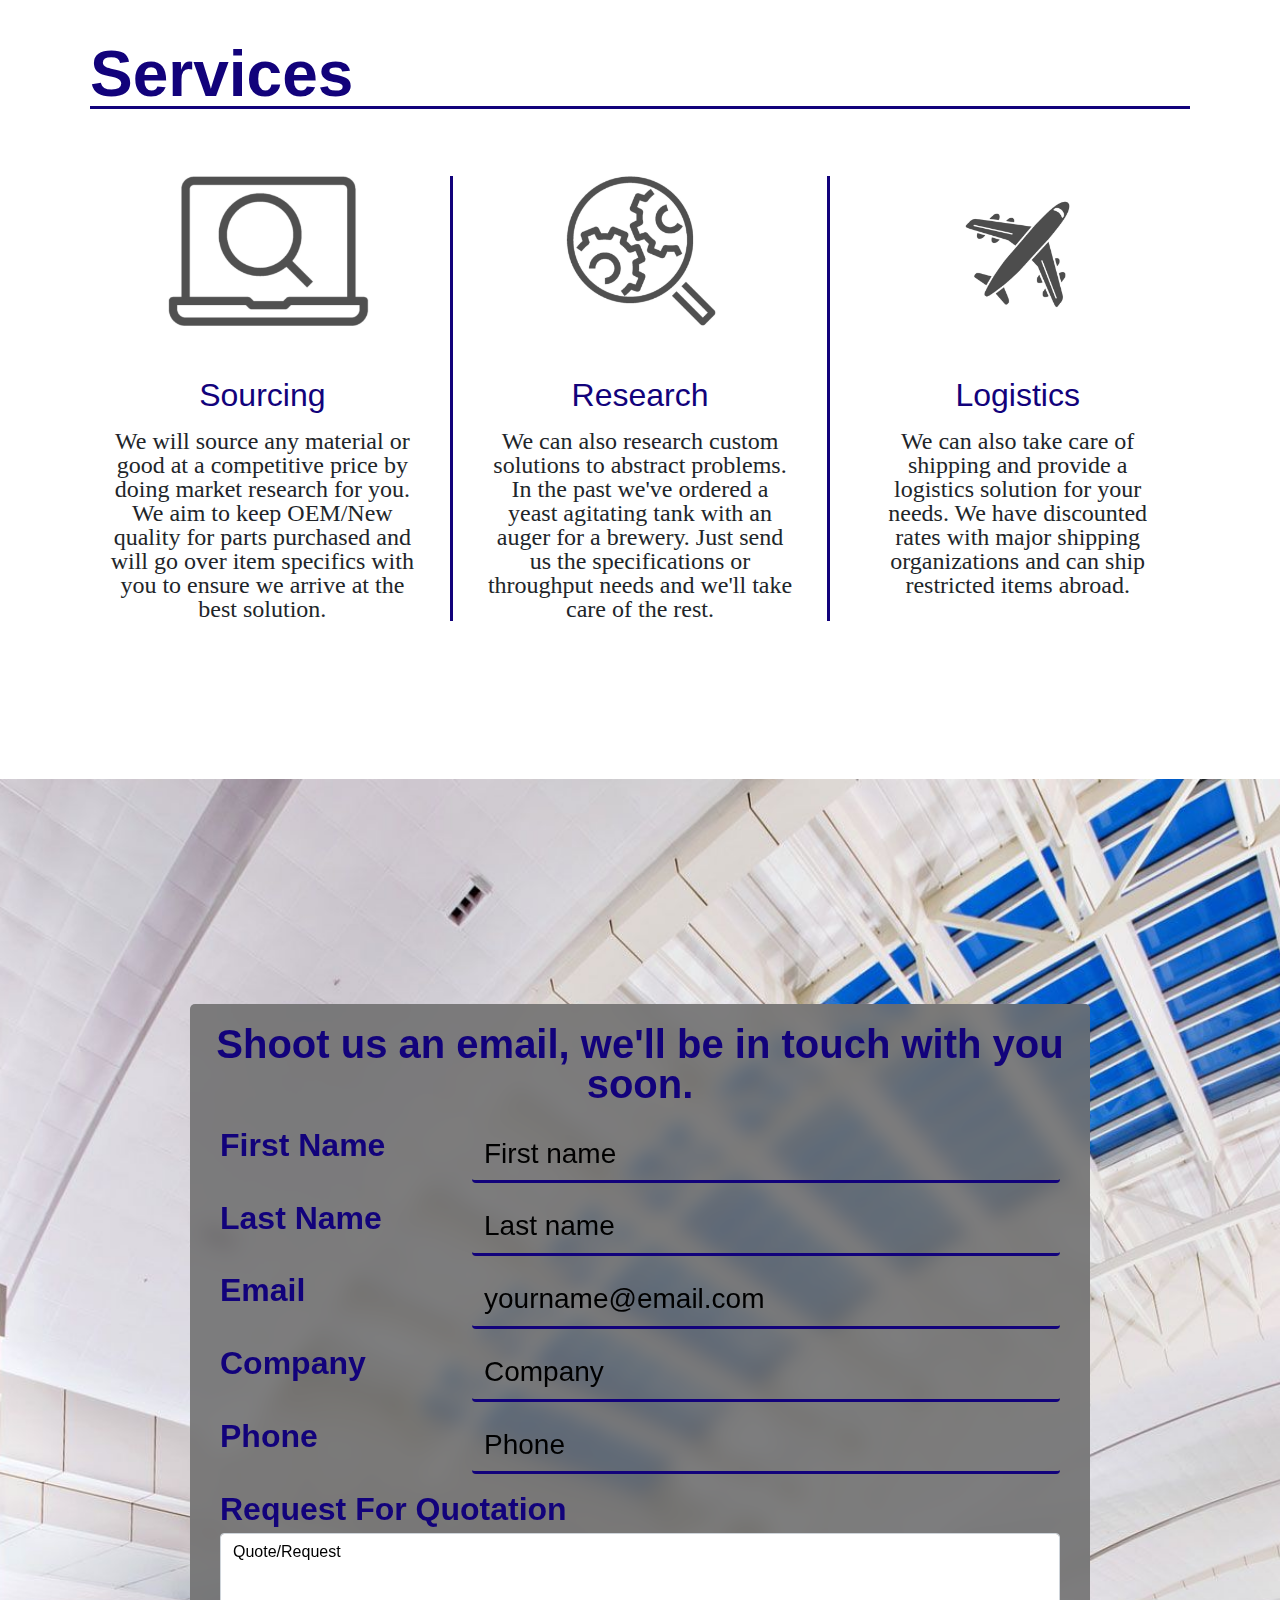
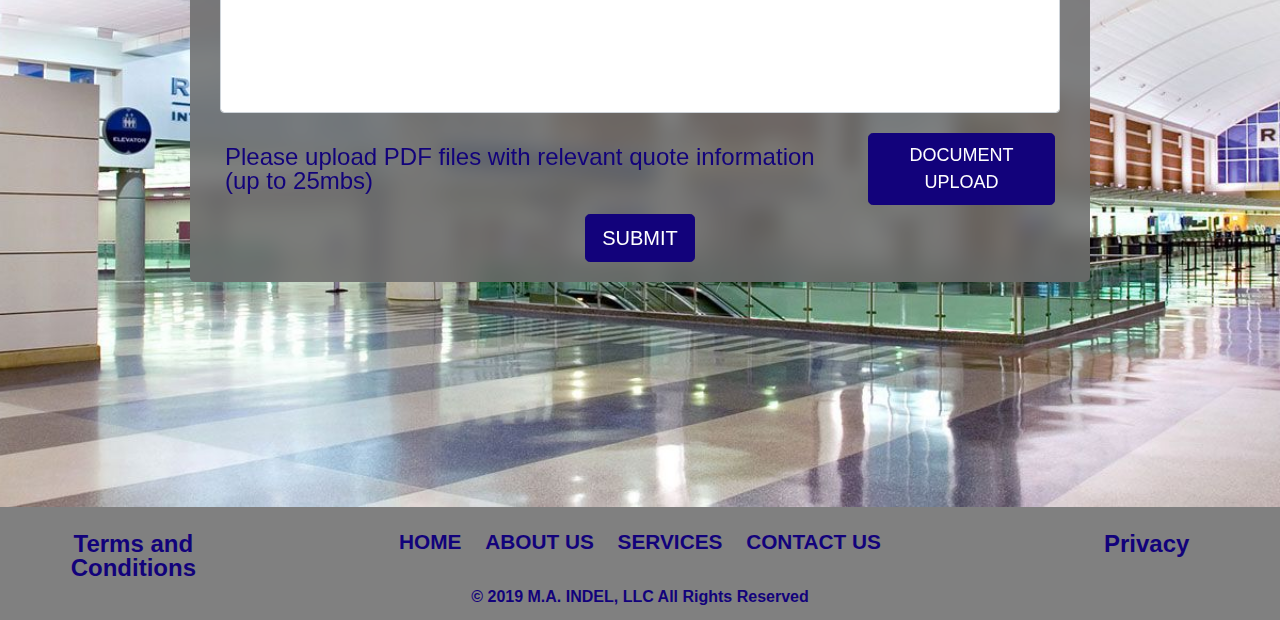
==== commit 08b3fbd4: "Add files via upload" ====
--- a/templates/index.html
+++ b/templates/index.html
@@ -29,7 +29,7 @@
     <link href="../css/styles.css" rel="stylesheet">
 </head>
 
-<body>
+<body onload="document.body.style.opacity='1'">
     <nav class="navbar navbar-expand-lg navbar-light fixed-top">
         <img src='../css/img/pyramid-transparent.png' alt="M.A. Indel Pyramid with Rising Sun"
             class="navbar-brand-collapsed mx-auto">
@@ -105,7 +105,7 @@
                     maintaining new or otherwise original equipment manufacturer standards of quality. We have a passion
                     for seeking the best solution for our customers while maintaining a clear line of communication
                     in terms of pricing and range of solutions. We work with just about any request including but not
-                    limited to diesel generators, custom made industrial equipment, prime materials, hand-held devices
+                    limited generators, custom industrial equipment, prime materials, hand-held devices
                     and consumables.
                     If you need it, we can find it and reduce your overhead costs while doing it.
                 </p>
@@ -132,9 +132,9 @@
                 <div class="container">
                     <h2>Research</h2>
                     <p>
-                        We can research custom solutions were the need to arise. In the
-                        past we've ordered yeast agitating tanks for a brewery, augers, and diesel generators.
-                        Just send us the specifications or throughput needs and we'll take care of the rest
+                        We can also research custom solutions to abstract problems. In the
+                        past we've ordered a yeast agitating tank with an auger for a brewery.
+                        Just send us the specifications or throughput needs and we'll take care of the rest.
                     </p>
                 </div>
             </div>
@@ -178,7 +178,7 @@
                     </div>
                     <div class="form-row">
                         <label>Request For Quotation</label>
-                        <textarea class="form-control" id="message-box" rows="5" placeholder="Quote/Request"></textarea>
+                        <textarea type="text" class="form-control" id="message-box" rows="5" placeholder="Quote/Request"></textarea>
                     </div>
                 </form>
                 <div class="document-upload">
@@ -197,10 +197,10 @@
                 <a href="../templates/tcs.html" class="underline"> Terms and Conditions </a>
             </div>
             <div class="col-7" id="rights-reserved-menu">
-                <a href="../templates/index.html#"> HOME </a>
-                <a href="../templates/index.html#main-about"> ABOUT US </a>
-                <a href="../templates/index.html#services-row"> SERVICES </a>
-                <a href="../templates/index.html#main-contactus"> CONTACT US </a>
+                <a href="../templates/index.html#" class="underline"> HOME </a>
+                <a href="../templates/index.html#main-about" class="underline"> ABOUT US </a>
+                <a href="../templates/index.html#services-row" class="underline"> SERVICES </a>
+                <a href="../templates/index.html#main-contactus" class="underline"> CONTACT US </a>
             </div>
             <div class="col-sm" id="rights-reserved">
                 <a href="../templates/privacy.html" class="underline"> Privacy </a>
@@ -215,16 +215,16 @@
     <div class="container-fluid" id="footer-reordered">
         <div class="row">
             <div class="col-sm" id="rights-reserved-menu">
-                <a href="../templates/index.html#"> HOME </a>
+                <a href="../templates/index.html#" class="underline"> HOME </a>
             </div>
             <div class="col-sm" id="rights-reserved-menu">
-                <a href="../templates/index.html#main-about"> ABOUT US </a>
+                <a href="../templates/index.html#main-about" class="underline"> ABOUT US </a>
+            </div>
+            <div class="col-sm" id="rights-reserved-menu" class="underline">
+                <a href="../templates/index.html#services-row" class="underline"> SERVICES </a>
             </div>
             <div class="col-sm" id="rights-reserved-menu">
-                <a href="../templates/index.html#services-row"> SERVICES </a>
-            </div>
-            <div class="col-sm" id="rights-reserved-menu">
-                <a href="../templates/index.html#main-contactus"> CONTACT US </a>
+                <a href="../templates/index.html#main-contactus" class="underline"> CONTACT US </a>
             </div>
         </div>
         <div class="col-sm" id="rights-reserved">
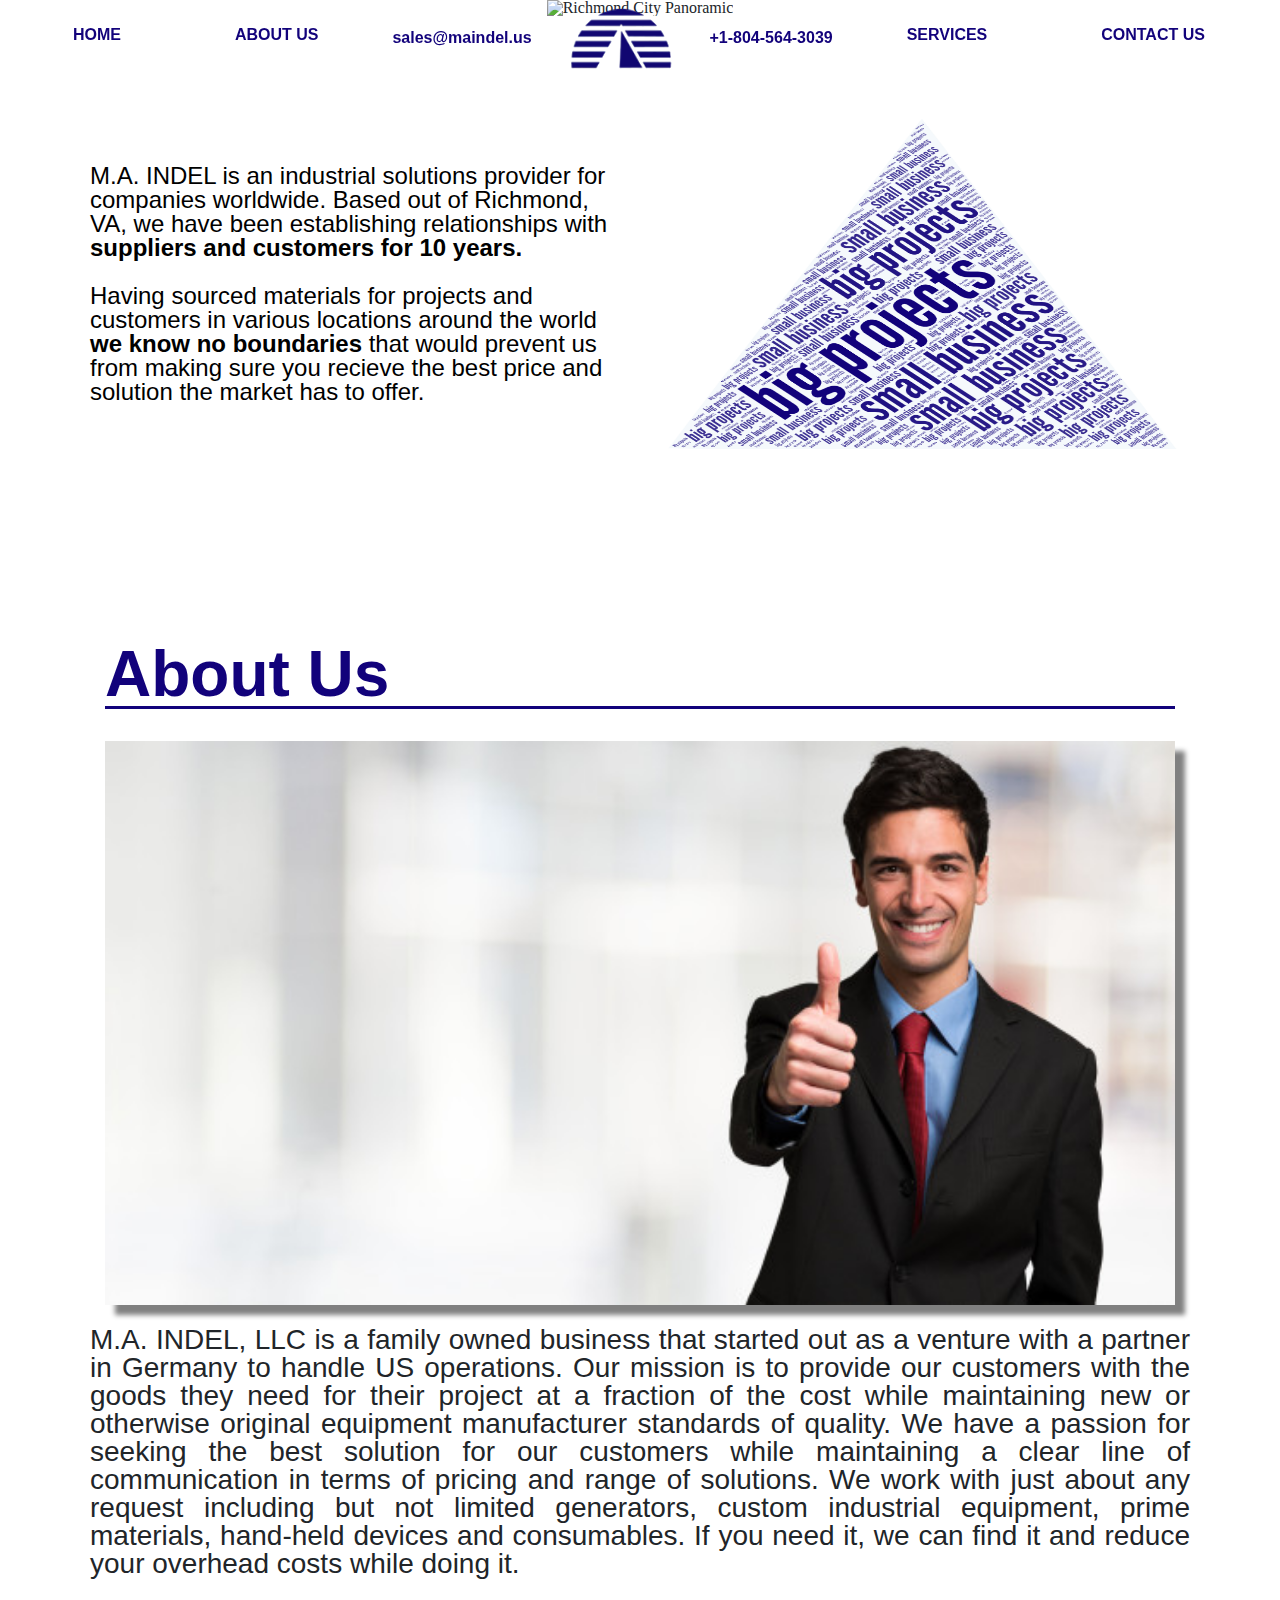
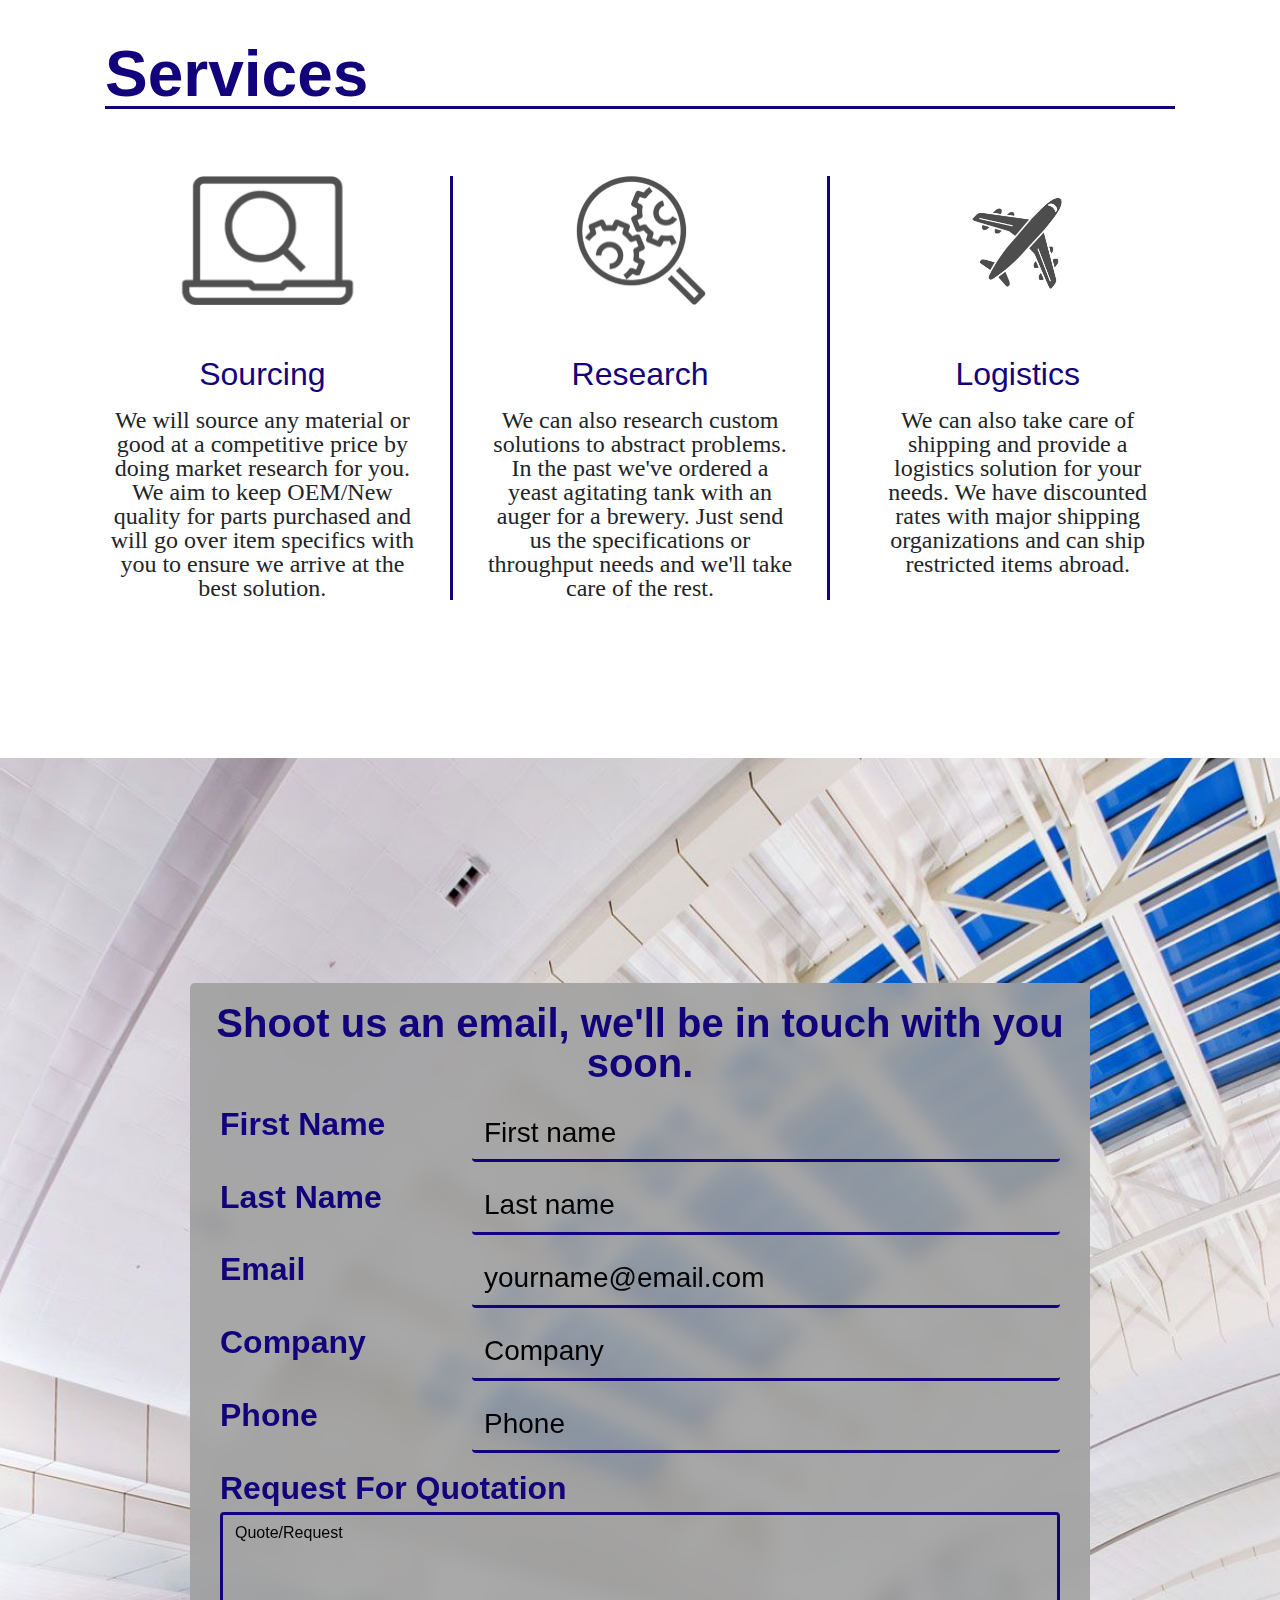
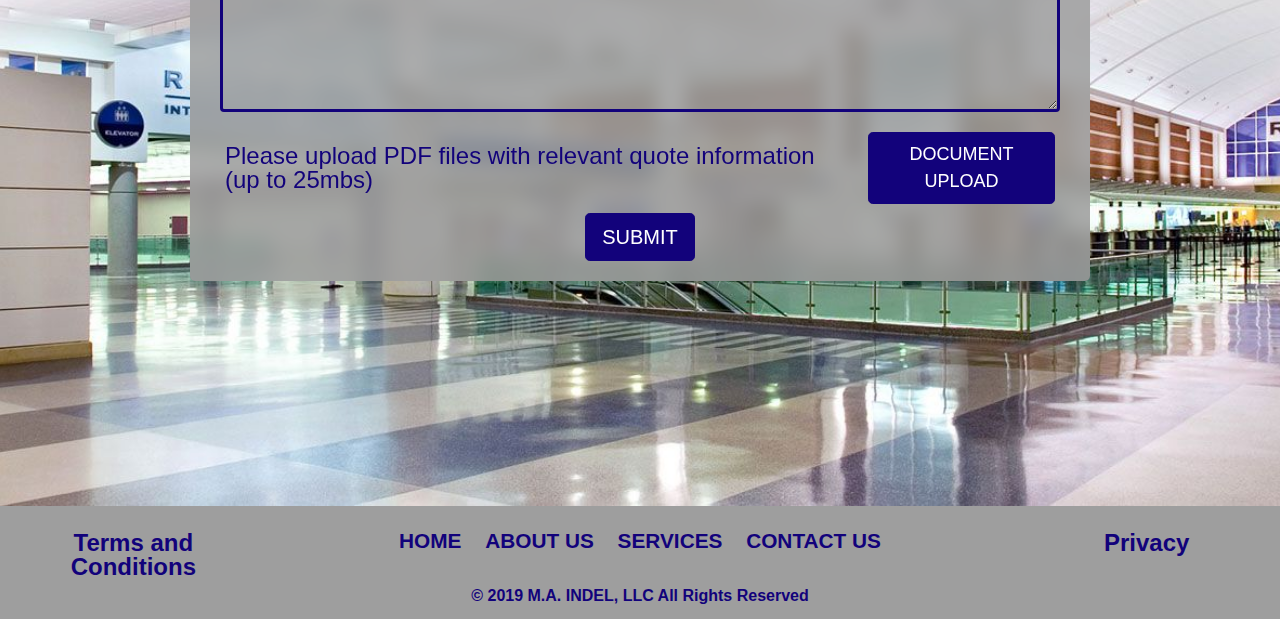
==== commit a18f705c: "Add files via upload" ====
--- a/templates/index.html
+++ b/templates/index.html
@@ -29,7 +29,7 @@
     <link href="../css/styles.css" rel="stylesheet">
 </head>
 
-<body onload="document.body.style.opacity='1'">
+<body>
     <nav class="navbar navbar-expand-lg navbar-light fixed-top">
         <img src='../css/img/pyramid-transparent.png' alt="M.A. Indel Pyramid with Rising Sun"
             class="navbar-brand-collapsed mx-auto">
@@ -92,7 +92,9 @@
         </div>
     </div>
     <div class="container-fluid" id="main-about">
-        <h1>About Us</h1>
+        <div class="container-fluid" id="section-title">
+            <h1>About Us</h1>
+        </div>
         <div class="row">
             <div class="col-lg about">
                 <div class="container" id="about-wrapper">
@@ -113,7 +115,9 @@
         </div>
     </div>
     <div class="container-fluid" id='services-row'>
-        <h1>Services</h1>
+        <div class="container-fluid" id="section-title">
+            <h1>Services</h1>
+        </div>
         <div class="row">
             <div class="col-md">
                 <img src="../css/img/sourcing2.jpg" alt="magnifying glass on laptop">
@@ -178,7 +182,8 @@
                     </div>
                     <div class="form-row">
                         <label>Request For Quotation</label>
-                        <textarea type="text" class="form-control" id="message-box" rows="5" placeholder="Quote/Request"></textarea>
+                        <textarea type="text" class="form-control" id="message-box" rows="5"
+                            placeholder="Quote/Request"></textarea>
                     </div>
                 </form>
                 <div class="document-upload">
--- a/css/styles.css
+++ b/css/styles.css
@@ -27,7 +27,7 @@
 }
 
 .navbar.scrolled {
-    background-color: rgb(255, 255, 255);
+    background-color: rgb(158, 158, 158);
     padding-bottom: 10px;
     padding-top: 20px;
     height: 95px;
@@ -128,7 +128,7 @@
 
 img#header {
     width: 100%;
-    height: 55vh;
+    height: 100vh;
     position: relative;
     transition: 0.5s;
 }
@@ -136,7 +136,7 @@
 .image-box {
     position: absolute;
     transition: 0.5s;
-    bottom: 30px;
+    bottom: 10vh;
     left: 10vw;
 }
 
@@ -260,11 +260,13 @@
     color: rgba(18, 2, 123);
     font-weight: 500;
 }
-#services-row .row{
+
+#services-row .row {
     padding-top: 7.5vh;
     padding-bottom: 7.5vh;
 }
-#services-row .container{
+
+#services-row .container {
     padding: 35px 20px 0 20px;
 }
 
@@ -273,7 +275,7 @@
     font-size: 2em;
 }
 
-#services-border{
+#services-border {
     border-right: solid 3px rgba(18, 2, 123);
     border-left: solid 3px rgba(18, 2, 123);
 
@@ -282,7 +284,7 @@
 #services-row img {
     margin-top: 2vh;
     height: 250px;
-    margin: auto;    
+    margin: auto;
     display: block;
 }
 
@@ -301,20 +303,22 @@
     background-repeat: no-repeat;
     background-position: center;
     background-size: cover;
-    width: 100vw;
+    width: 100%;
     padding: 25vh 0vh 25vh 0vh;
 }
 
 div#contact-us {
     position: relative;
     backdrop-filter: blur(10px);
-    background-color: rgba(107, 107, 107, 0.85);
+    background-color: rgba(158, 158, 158, 0.85);
+    ;
     padding: 20px 20px 20px 20px;
     font-family: 'Helvetica', 'Arial', sans-serif;
     display: block;
     max-width: 900px;
     border-radius: 5px;
 }
+
 div#contact-us p {
     color: rgba(18, 2, 123);
     font-size: 2.5em;
@@ -338,10 +342,13 @@
 
 textarea.form-control {
     margin-top: 1%;
-    resize: none;
-    height: 180px;
-    overflow: scroll;
+    height: 200px;
+    overflow: auto;
     color: black;
+    border: 0;
+    border: 3px solid rgba(18, 2, 123);
+    outline: 0;
+    background: transparent;
 }
 
 textarea:focus.form-control {
@@ -449,7 +456,7 @@
 #footer {
     width: 100%;
     font-size: 3em;
-    background-color: grey;
+    background-color: rgba(126, 126, 126, 0.75);
     text-align: center;
     padding-top: 15px;
     padding-bottom: 15px;
@@ -475,11 +482,13 @@
 #rights-reserved-menu {
     padding-top: 10px;
     font-size: 0.65em;
+    text-decoration: none;
 }
 
 #rights-reserved-menu a {
     color: rgba(18, 2, 123);
     padding: 1vh 1vh 0 1vh;
+    text-decoration: none;
 }
 
 #rights-reserved-2 {
@@ -506,7 +515,7 @@
     right: 100%;
     bottom: -5px;
     background: rgba(18, 2, 123);
-    height: 4px;
+    height: 3px;
     transition-property: left right;
     transition-duration: 0.5s;
     transition-timing-function: ease-out;
@@ -522,7 +531,7 @@
     display: none;
     width: 100%;
     font-size: 3em;
-    background-color: grey;
+    background-color: rgba(126, 126, 126, 0.75);
     text-align: center;
     padding-top: 15px;
     padding-bottom: 15px;
@@ -532,6 +541,9 @@
 }
 
 /* Privacy Policy */
+.navbar.navbar-expand-lg.navbar-light.fixed-top.privacy-policy {
+    background-color: rgb(158, 158, 158);
+}
 
 #privacy-policy {
     padding-top: 13vh;
@@ -549,6 +561,40 @@
     color: rgba(18, 2, 123);
 }
 
+#top-p {
+    padding-top: 30px;
+}
+
+#privacy-policy h2 {
+    font-size: 1.75em;
+    padding: 30px 0 30px 0;
+    font-weight: 575;
+}
+
+#privacy-policy p {
+    font-size: 1.25em;
+}
+
+#privacy-policy strong {
+    font-weight: 550;
+}
+
+#sub-p {
+    padding-top: 15px;
+}
+
+#bottom-p {
+    padding-bottom: 60px;
+}
+
+#privacy-policy i {
+    font-style: italic;
+}
+
+.privacy-footer {
+    bottom: 0;
+}
+
 /* Privacy Policy End */
 
 /* T&C Start */
@@ -588,23 +634,27 @@
         font-size: 2em;
         transition: 0.5s;
     }
+
     /* main formatting end */
     /* about us formatting start */
-    #main-about h1{
+    #main-about h1 {
         font-size: 4em;
     }
+
     #main-about p {
         font-size: 1.75em
     }
+
     /* about us formatting end */
     /* services formatting */
     #services-row {
         padding: 19vh 10vh 28.5vh 10vh;
     }
 
-    #services-row h1{
+    #services-row h1 {
         font-size: 4em
     }
+
     #services-row .container h2 {
         font-size: 1.75em;
     }
@@ -613,12 +663,16 @@
         font-size: 1.75em;
     }
 
+    #services-row img {
+        height: 230px;
+    }
+
     /* services formatting end */
 }
 
 @media screen and (max-width: 1500px) {
     #services-row img {
-        height: 150px;
+        height: 129px;
     }
 
     #footer {
@@ -677,6 +731,12 @@
 
     /* navbar formatting end */
     /* main formatting */
+
+    .image-box {
+        bottom: 5vh;
+        left: 10vw;
+    }
+
     img#header {
         height: 36.5vh;
         width: 100vw;
@@ -793,7 +853,7 @@
     }
 
     #services-row img {
-        height: 110px;
+        height: 105px;
     }
 
     /* services formatting end */
@@ -831,25 +891,35 @@
         padding-bottom: 15px;
     }
 }
+
 @media screen and (max-width:991px) {
-    .navbar{
+    .navbar {
         padding-top: 30px;
     }
-    .navbar.scrolled{
+
+    .navbar.scrolled {
         padding-top: 30px;
     }
-    div ul.navbar-nav{
+
+    div ul.navbar-nav {
         margin-top: 55px;
     }
+
+    div ul.navbar-nav.privacy-policy {
+        margin-top: 45px;
+    }
+
     div ul.navbar-nav img {
         display: none;
     }
+
     .navbar-brand-collapsed {
         display: block;
         position: absolute;
         left: 44.5%;
         height: 45px;
     }
+
     /* navbar formatting */
     .navbar-light .navbar-nav .nav-link {
         font-size: 1.25em;
@@ -896,7 +966,8 @@
     }
 
     #main-about h1 {
-        font-size: 2em
+        font-size: 2em;
+        padding-left: 10px;
     }
 
     #main-about p {
@@ -911,13 +982,31 @@
 
     #services-row h1 {
         font-size: 2em;
+        padding-left: 10px;
     }
 
     #services-row p {
         font-size: 1.25em;
     }
-    
+
     /* services formatting end */
+
+    /* contact-us formatting */
+    .document-upload button {
+        font-size: 0.75em;
+        padding: 2px;
+    }
+
+    .center-button .btn-lg {
+        font-size: 1em;
+    }
+
+    /* contact-us end */
+
+    /* privacy-policy */
+    #privacy-policy {
+        padding-top: 20vh;
+    }
 }
 
 @media screen and (max-width: 800px) {
@@ -929,7 +1018,7 @@
 
     /* about us formatting end */
     /* services formatting */
-    #services-row h2{
+    #services-row h2 {
         font-size: 1.5em;
     }
 
@@ -958,8 +1047,9 @@
 }
 
 @media (max-width: 767px) {
+
     div#contact-us {
-        width: 100vw;
+        width: 100%;
     }
 
     input.form-control {
@@ -972,9 +1062,23 @@
         top: auto;
     }
 
-    #services-border{
+    .about {
+        margin: 7.5vw 0 7.5vw 0;
+        padding: 0 2.5vh 0 4.5vh;
+    }
+
+    .about p {
+        padding-top: 10px;
+    }
+
+    #services-border {
         border: none;
     }
+
+    #services-row .container {
+        padding: 35px 20px 20px 20px;
+    }
+
 }
 
 @media screen and (max-width: 600px) {
@@ -998,7 +1102,7 @@
     }
 
     #main-about img {
-        height: 185px;
+        height: auto;
     }
 
     #main-about p {
@@ -1025,6 +1129,7 @@
     #services-row img {
         height: 75px;
     }
+
     /* services formatting end */
     /* Contact Us Formatting Start */
     div#contact-us {
@@ -1049,7 +1154,7 @@
     }
 
     .document-upload label {
-        font-size: 1em;
+        font-size: 0.75em;
     }
 
 
@@ -1066,7 +1171,7 @@
         padding-top: 10px;
         font-size: 0.65em;
     }
-    
+
 }
 
 @media screen and (max-width: 575px) {
@@ -1082,7 +1187,7 @@
         display: block;
     }
 
-    #services-border{
+    #services-border {
         border: none;
     }
 }
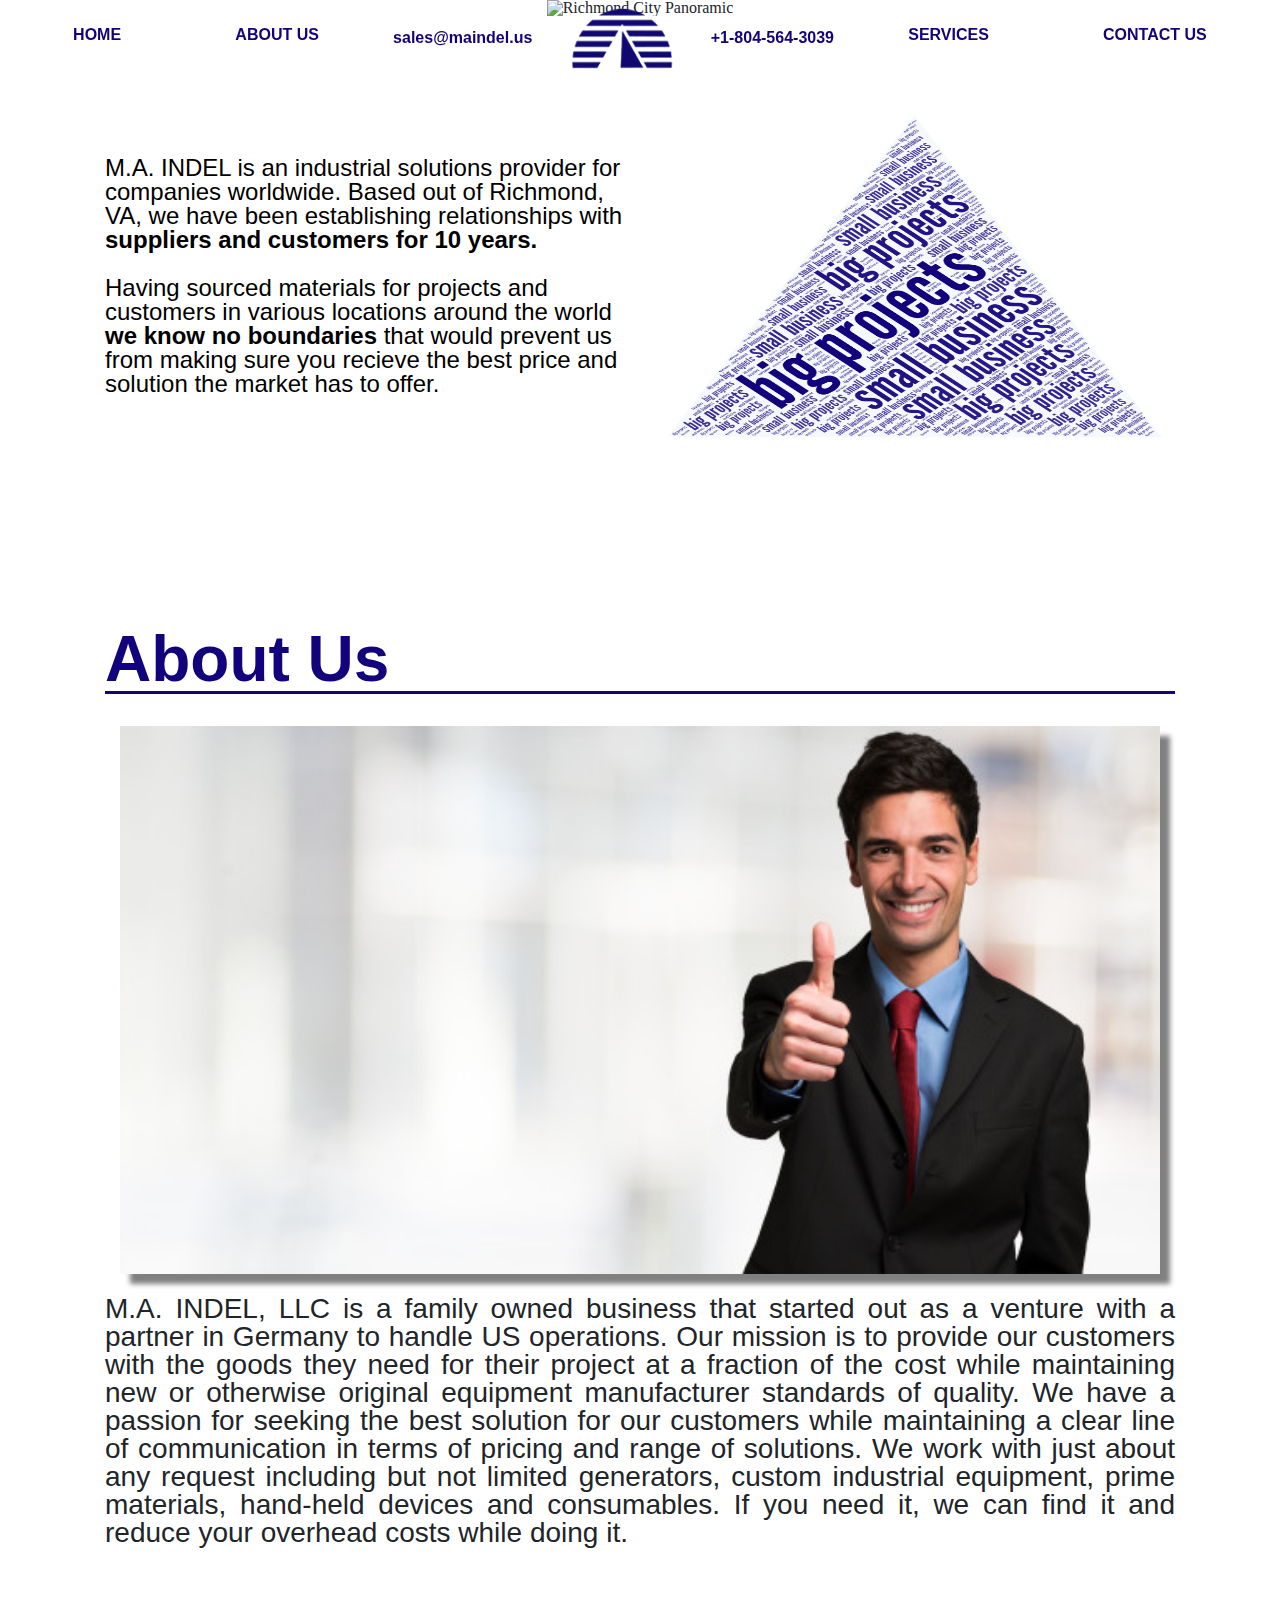
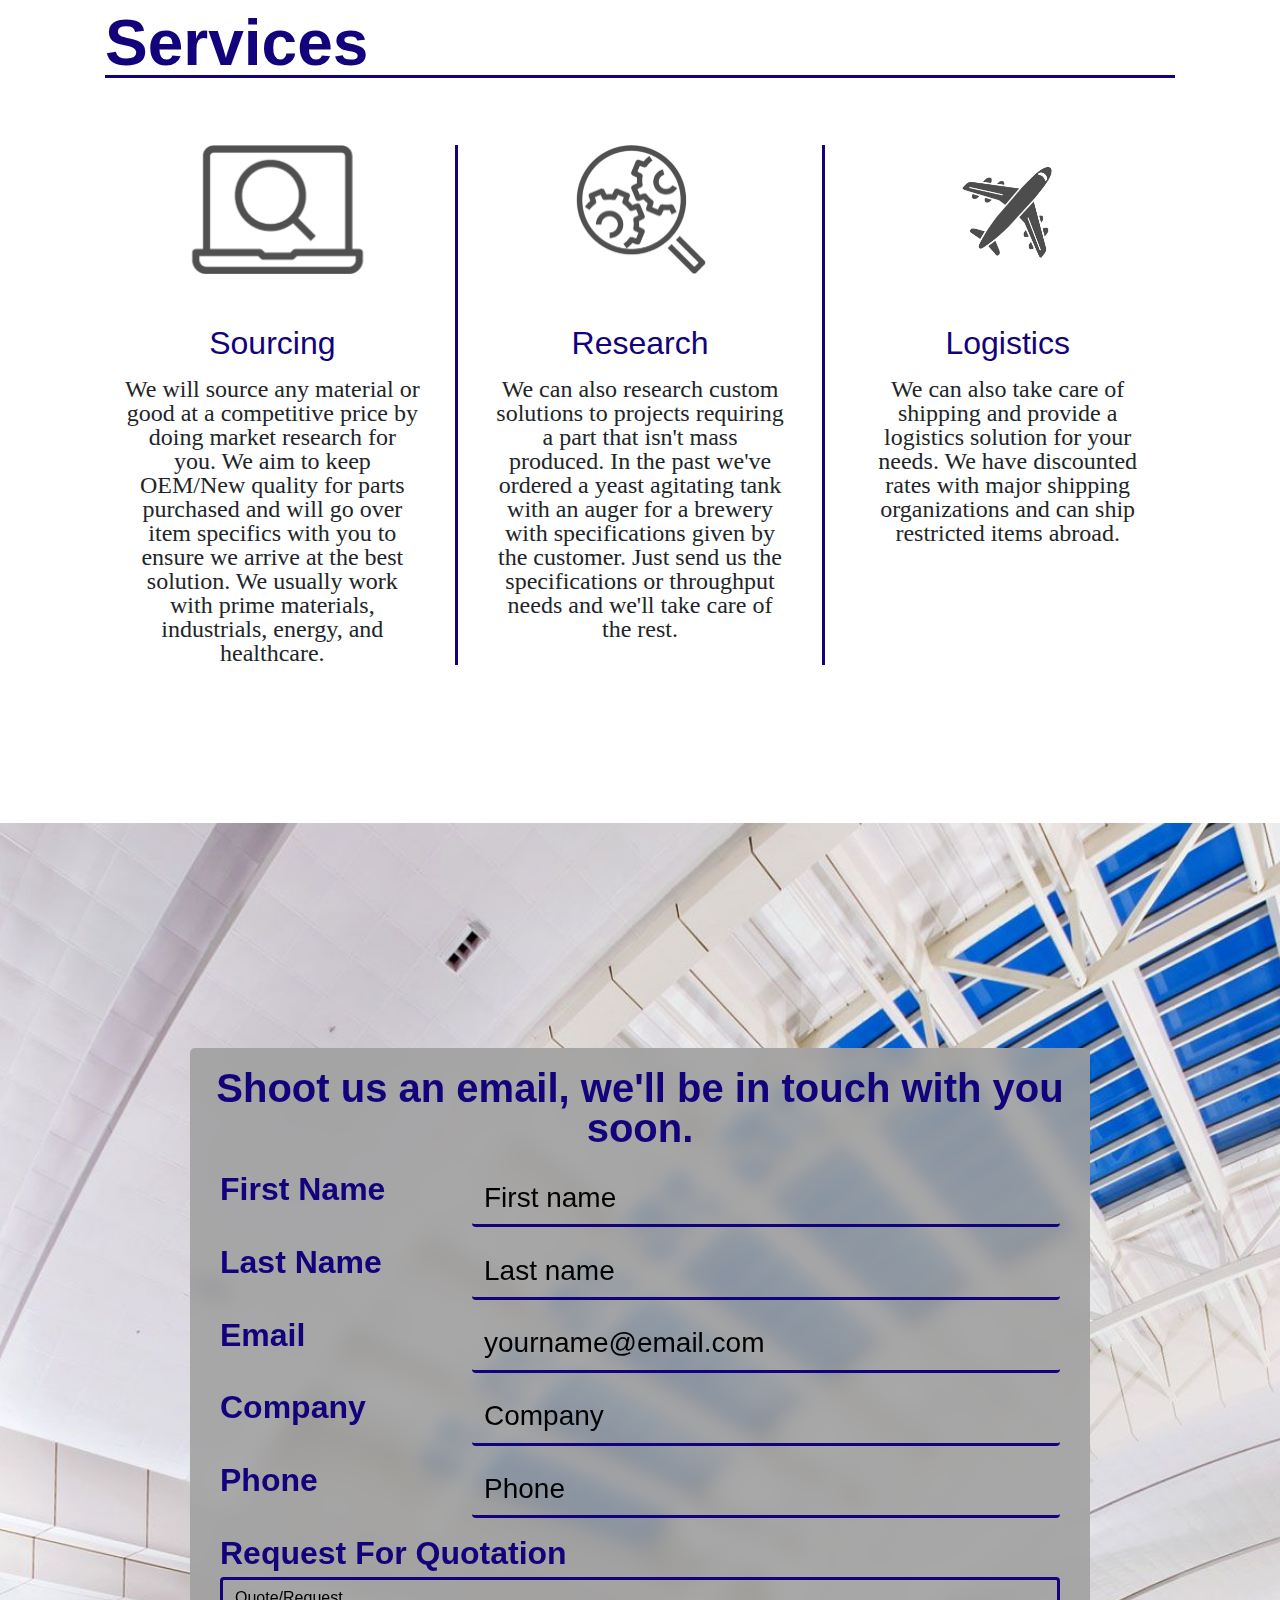
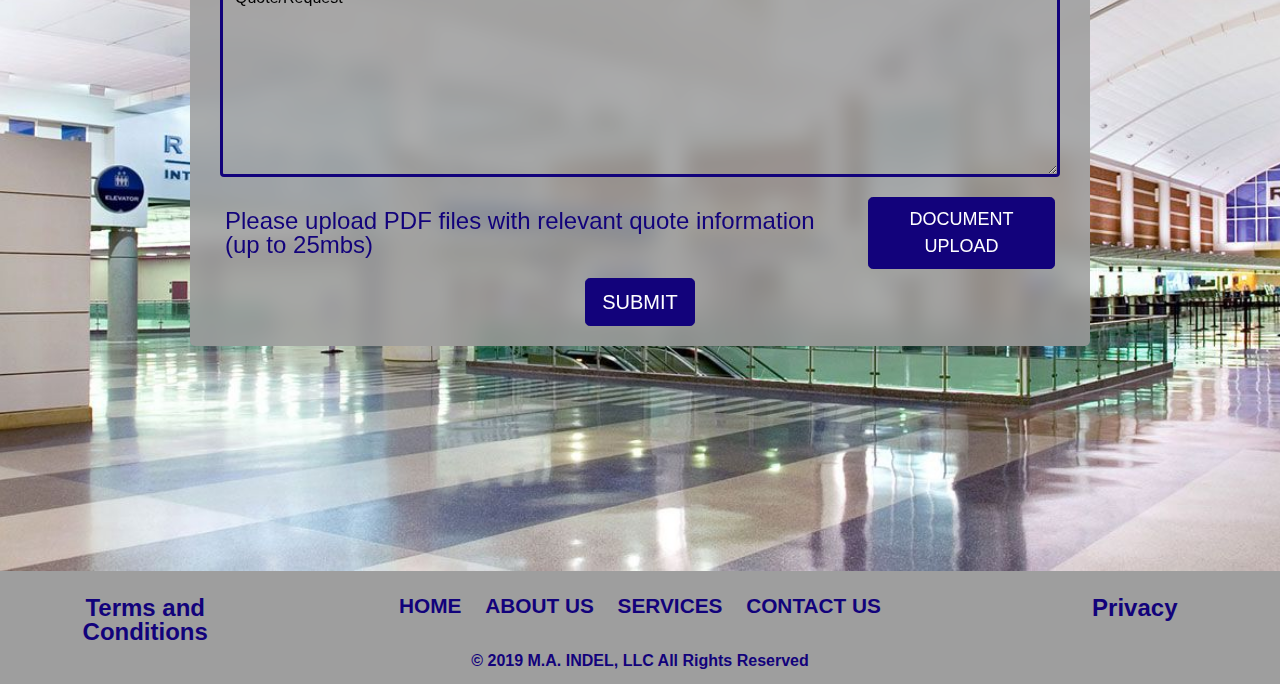
==== commit 1b419fc9: "Add files via upload" ====
--- a/templates/index.html
+++ b/templates/index.html
@@ -61,7 +61,8 @@
                 </li>
                 <hr id="collapsed-navbar-contact-hr">
                 <span class="navbar-text mx-auto" id="logo-contact2">
-                    <h1>sales@maindel.us +1-804-564-3039</h1>
+                    <h1 id="contact-collapse">sales@maindel.us</h1>
+                    <h1 id="contact-collapse">1-804-564-3039</h1>
                 </span>
             </ul>
         </div>
@@ -70,7 +71,7 @@
         <img id="header" src="../css/img/richmond-header.jpg" alt="Richmond City Panoramic">
         <div class="image-box">
             <h1>M.A. INDEL</h1>
-            <h2>Sourcing and Logistics Consultants</h2>
+            <h2>&nbsp;Sourcing and Logistics Consultants&nbsp;</h2>
         </div>
     </div>
     <div class="container-fluid" id="company-wrapper">
@@ -127,7 +128,8 @@
                         We will source any material or good at a competitive price
                         by doing market research for you. We aim to keep OEM/New quality for
                         parts purchased and will go over item specifics with you to ensure
-                        we arrive at the best solution.
+                        we arrive at the best solution. We usually work with prime materials,
+                        industrials, energy, and healthcare.
                     </p>
                 </div>
             </div>
@@ -136,9 +138,10 @@
                 <div class="container">
                     <h2>Research</h2>
                     <p>
-                        We can also research custom solutions to abstract problems. In the
-                        past we've ordered a yeast agitating tank with an auger for a brewery.
-                        Just send us the specifications or throughput needs and we'll take care of the rest.
+                    We can also research custom solutions to projects requiring a part that isn't mass produced. In the
+                    past we've ordered a yeast agitating tank with an auger for a brewery with specifications given by
+                    the customer.
+                    Just send us the specifications or throughput needs and we'll take care of the rest.
                     </p>
                 </div>
             </div>
@@ -218,40 +221,39 @@
         </div>
     </div>
     <div class="container-fluid" id="footer-reordered">
-        <div class="row">
+        <div class="row" id="footer-reordered-menu">
             <div class="col-sm" id="rights-reserved-menu">
                 <a href="../templates/index.html#" class="underline"> HOME </a>
             </div>
             <div class="col-sm" id="rights-reserved-menu">
                 <a href="../templates/index.html#main-about" class="underline"> ABOUT US </a>
             </div>
-            <div class="col-sm" id="rights-reserved-menu" class="underline">
+            <div class="col-sm" id="rights-reserved-menu">
                 <a href="../templates/index.html#services-row" class="underline"> SERVICES </a>
             </div>
             <div class="col-sm" id="rights-reserved-menu">
                 <a href="../templates/index.html#main-contactus" class="underline"> CONTACT US </a>
             </div>
-        </div>
-        <div class="col-sm" id="rights-reserved">
-            <a href="../templates/tcs.html" class="underline"> Terms and Conditions </a>
-        </div>
-        <div class="col-sm" id="rights-reserved">
-            <a href="../templates/privacy.html" class="underline"> Privacy </a>
-        </div>
-        <div class="col-sm" id="rights-reserved">
-            <p> © 2019 M.A. INDEL, LLC</p>
-            <p> All Rights Reserved</p>
+            <div class="col-sm" id="rights-reserved-menu">
+                <a href="../templates/tcs.html" class="underline"> Terms and Conditions </a>
+            </div>
+            <div class="col-sm bottom" id="rights-reserved-menu">
+                <a href="../templates/privacy.html" class="underline"> Privacy </a>
+            </div>
+        </div>
+        <div class="col-sm" id="rights-reserved-2">
+            <p> &nbsp;© 2019 M.A. INDEL, LLC All Rights Reserved &nbsp;</p>
         </div>
     </div>
     <script src="https://code.jquery.com/jquery-3.3.1.slim.min.js"
         integrity="sha384-q8i/X+965DzO0rT7abK41JStQIAqVgRVzpbzo5smXKp4YfRvH+8abtTE1Pi6jizo" crossorigin="anonymous">
-    </script>
+        </script>
     <script src="https://cdnjs.cloudflare.com/ajax/libs/popper.js/1.14.7/umd/popper.min.js"
         integrity="sha384-UO2eT0CpHqdSJQ6hJty5KVphtPhzWj9WO1clHTMGa3JDZwrnQq4sF86dIHNDz0W1" crossorigin="anonymous">
-    </script>
+        </script>
     <script src="https://stackpath.bootstrapcdn.com/bootstrap/4.3.1/js/bootstrap.min.js"
         integrity="sha384-JjSmVgyd0p3pXB1rRibZUAYoIIy6OrQ6VrjIEaFf/nJGzIxFDsf4x0xIM+B07jRM" crossorigin="anonymous">
-    </script>
+        </script>
     <script src="../js/header.js"></script>
     <script src="../js/scrollfade.js"></script>
 </body>
--- a/css/styles.css
+++ b/css/styles.css
@@ -14,8 +14,13 @@
     font-weight: 900;
 }
 
+.row{
+    margin: 0;
+}
 /* Navbar Formatting Start */
-
+.navbar-expand-lg .navbar-nav{
+    width: 100%;
+}
 
 .navbar {
     background-color: rgba(255, 255, 255, 0);
@@ -59,7 +64,6 @@
 /* Button Formatting */
 
 ul.navbar-nav {
-    width: 100vw;
     top: 0;
 }
 
@@ -103,6 +107,10 @@
     align-content: center;
     flex-wrap: wrap;
     font-size: 1.25vw;
+}
+
+#collapsed-navbar-contact-hr{
+    display:none;
 }
 
 span.navbar-text h1 {
@@ -195,7 +203,10 @@
 /* Index/Main Formatting End */
 
 /* About Us Formatting Start*/
-
+div.container#section-title{
+    margin: 0;
+    padding: 0;
+}
 #main-about {
     padding: 10vh 10vh 0 10vh;
 }
@@ -893,16 +904,18 @@
 }
 
 @media screen and (max-width:991px) {
-    .navbar {
-        padding-top: 30px;
+
+    /* navbar formatting */
+    .navbar{
+        padding: 30px 0 20px 0;
     }
 
     .navbar.scrolled {
-        padding-top: 30px;
+        padding: 30px 0 20px 0;
     }
 
     div ul.navbar-nav {
-        margin-top: 55px;
+        margin-top: 42.5px;
     }
 
     div ul.navbar-nav.privacy-policy {
@@ -920,7 +933,6 @@
         height: 45px;
     }
 
-    /* navbar formatting */
     .navbar-light .navbar-nav .nav-link {
         font-size: 1.25em;
     }
@@ -950,6 +962,7 @@
         border-top: 2px ridge;
         width: 85vw;
         border-color: rgba(18, 2, 123);
+        display: block;
     }
 
     /* navbar formatting end */
@@ -1007,6 +1020,15 @@
     #privacy-policy {
         padding-top: 20vh;
     }
+    #privacy-policy h1{
+        font-size: 1.75em;
+    }
+    #privacy-policy p{
+        font-size: 1em;
+    }
+    #privacy-policy h2{
+        font-size: 1.5em;
+    }
 }
 
 @media screen and (max-width: 800px) {
@@ -1055,11 +1077,6 @@
     input.form-control {
         width: 100%;
         transition: 0.5s;
-    }
-
-    .navbar-fixed-top {
-        position: relative;
-        top: auto;
     }
 
     .about {
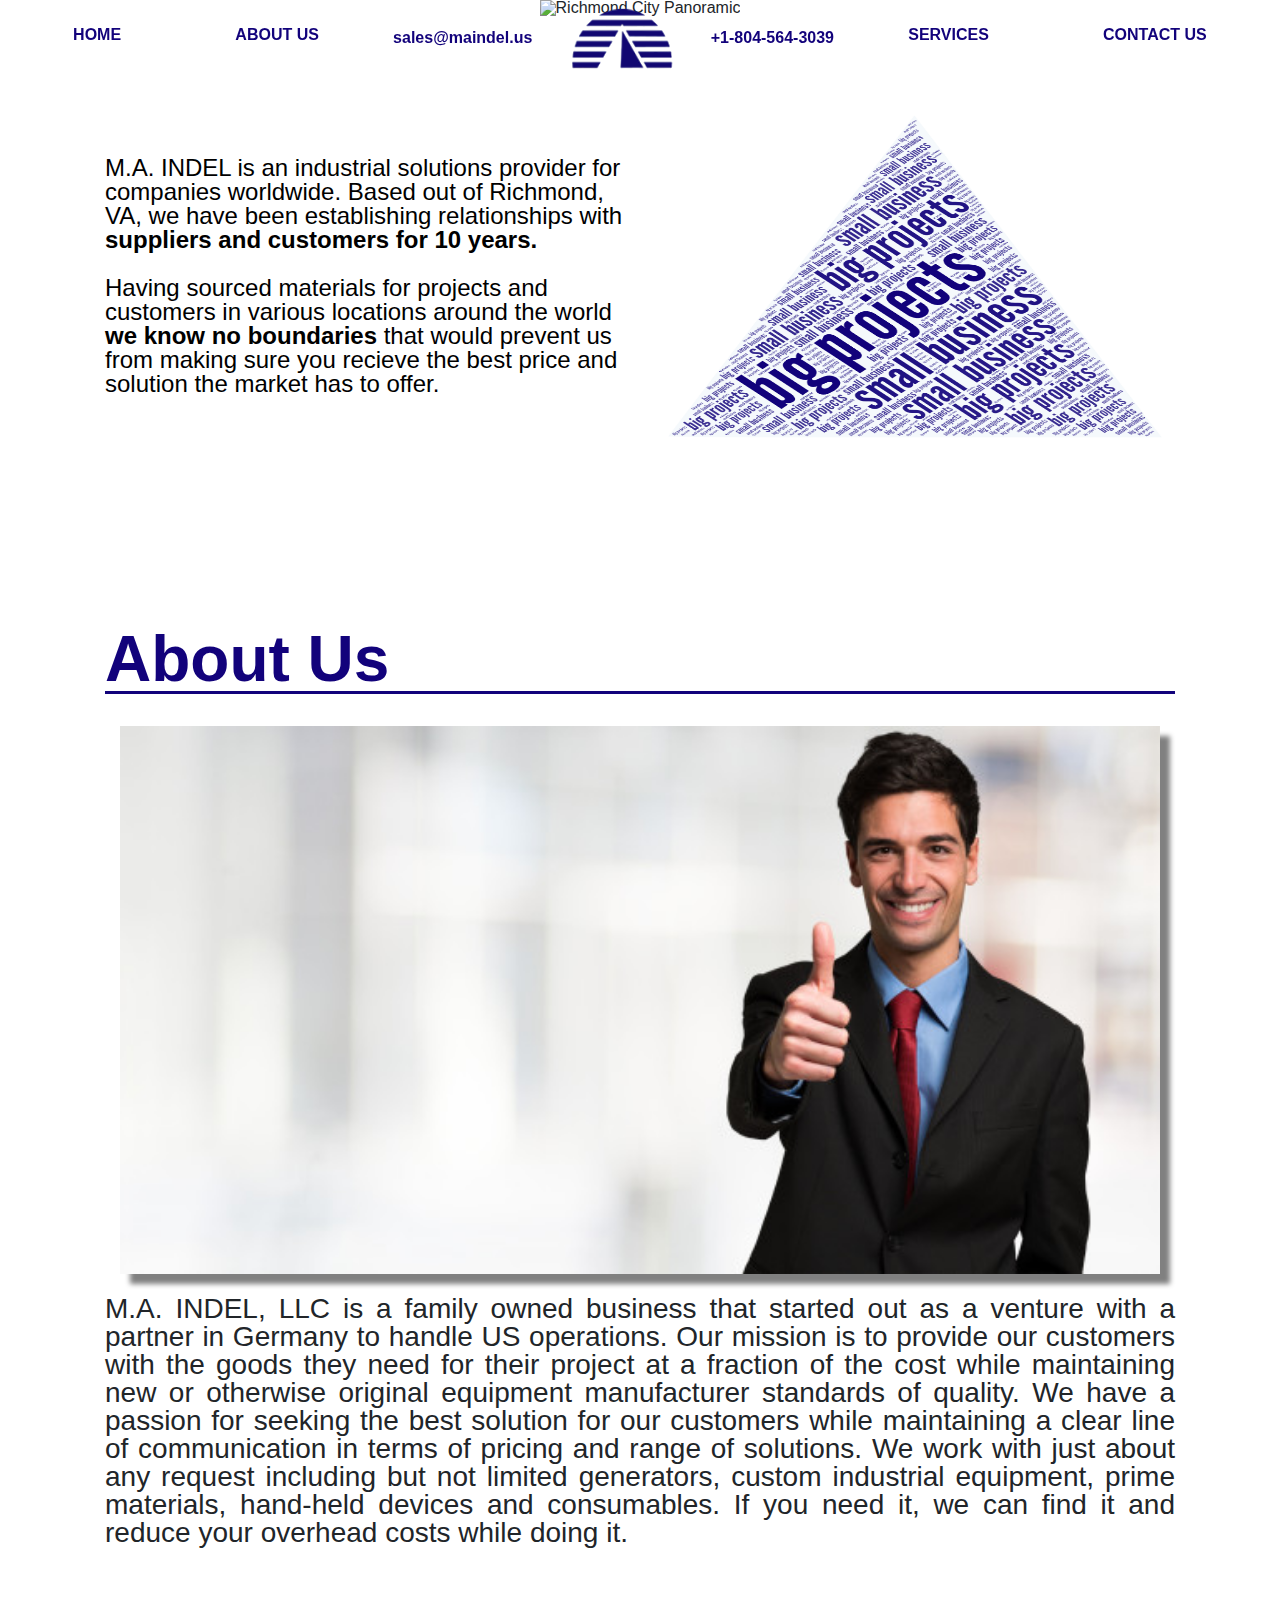
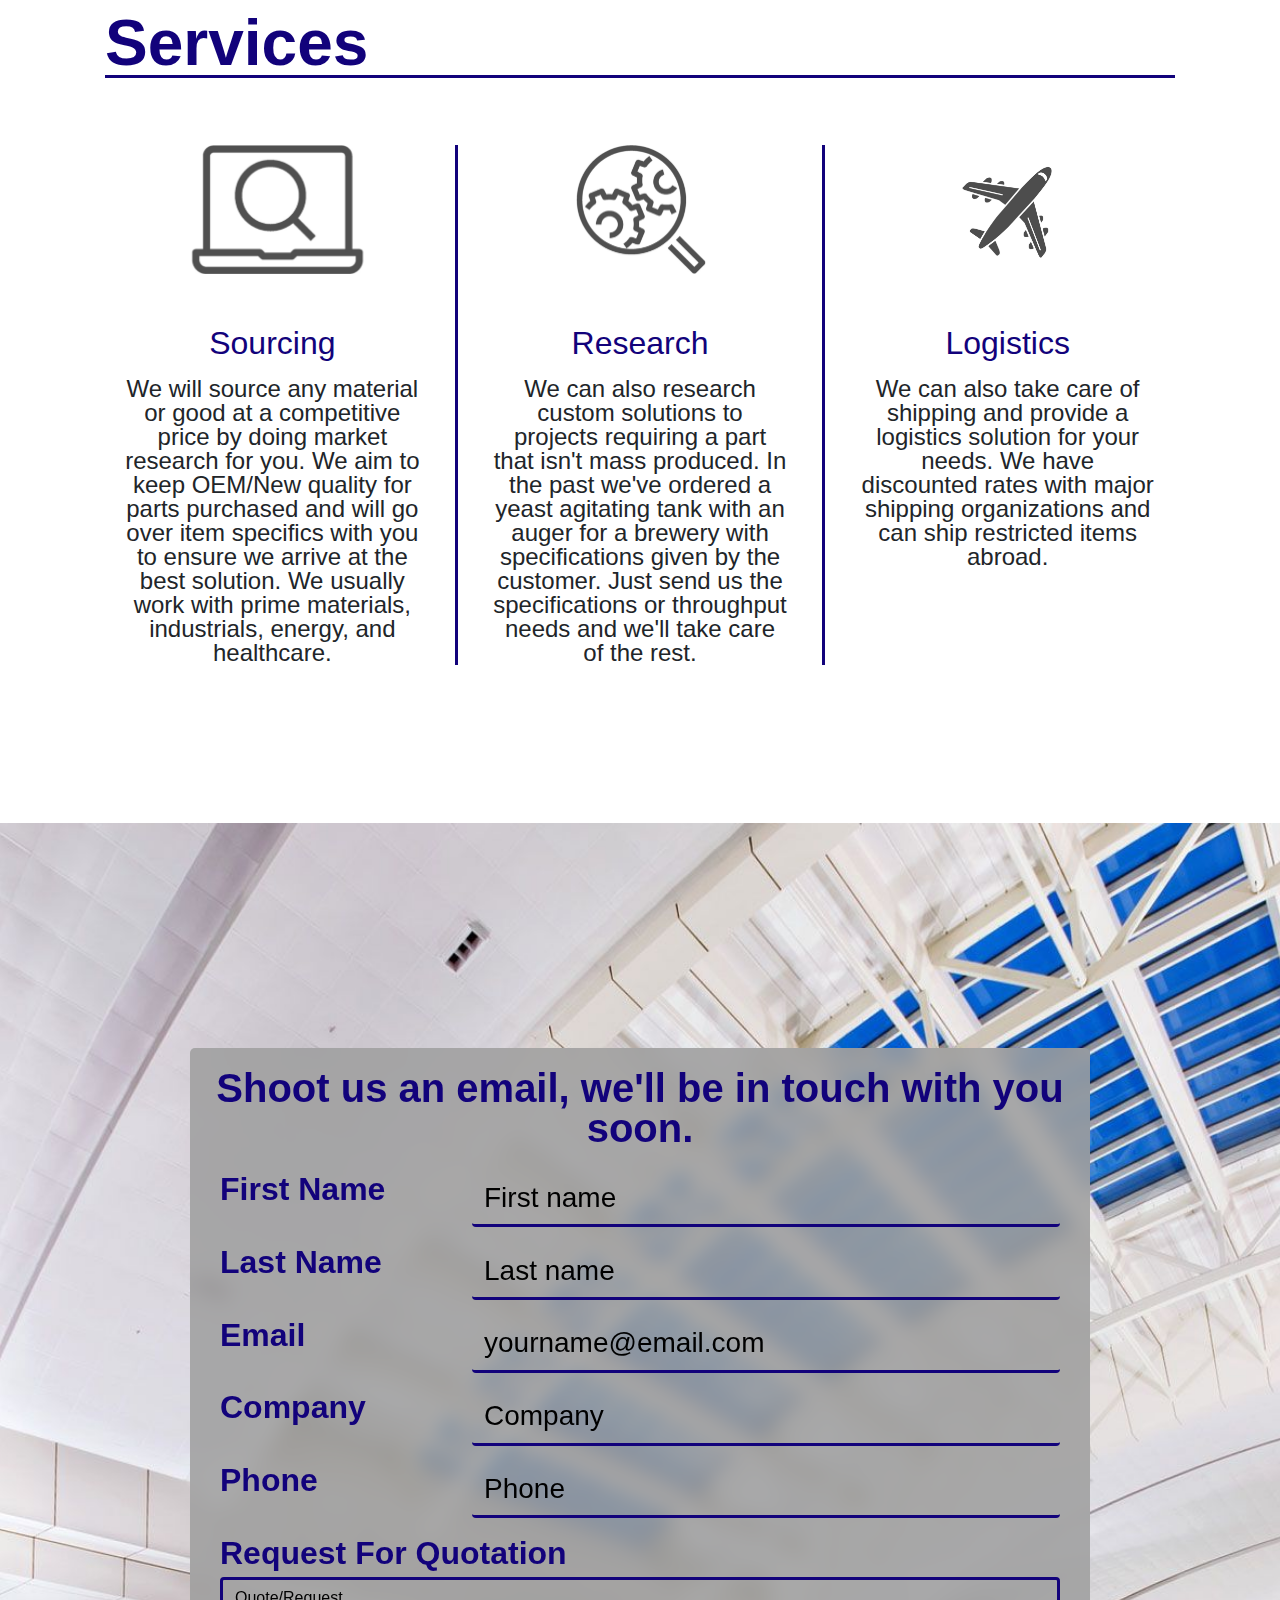
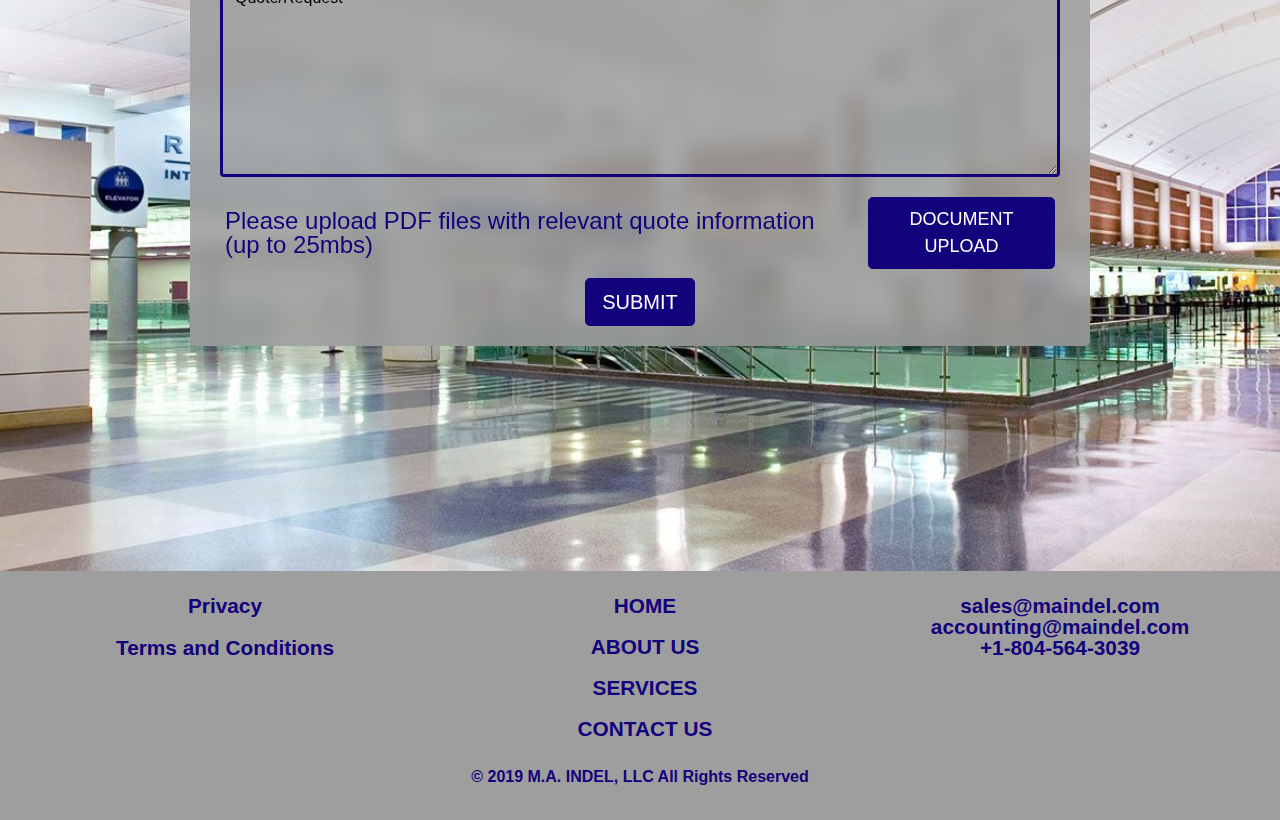
==== commit 299f49a8: "Add files via upload" ====
--- a/templates/index.html
+++ b/templates/index.html
@@ -138,10 +138,12 @@
                 <div class="container">
                     <h2>Research</h2>
                     <p>
-                    We can also research custom solutions to projects requiring a part that isn't mass produced. In the
-                    past we've ordered a yeast agitating tank with an auger for a brewery with specifications given by
-                    the customer.
-                    Just send us the specifications or throughput needs and we'll take care of the rest.
+                        We can also research custom solutions to projects requiring a part that isn't mass produced. In
+                        the
+                        past we've ordered a yeast agitating tank with an auger for a brewery with specifications given
+                        by
+                        the customer.
+                        Just send us the specifications or throughput needs and we'll take care of the rest.
                     </p>
                 </div>
             </div>
@@ -202,16 +204,29 @@
     <div class="container-fluid" id="footer">
         <div class="row">
             <div class="col-sm" id="rights-reserved">
+                <a href="../templates/privacy.html" class="underline"> Privacy </a>
+                <br>
+                <br>
                 <a href="../templates/tcs.html" class="underline"> Terms and Conditions </a>
             </div>
-            <div class="col-7" id="rights-reserved-menu">
-                <a href="../templates/index.html#" class="underline"> HOME </a>
-                <a href="../templates/index.html#main-about" class="underline"> ABOUT US </a>
-                <a href="../templates/index.html#services-row" class="underline"> SERVICES </a>
-                <a href="../templates/index.html#main-contactus" class="underline"> CONTACT US </a>
-            </div>
-            <div class="col-sm" id="rights-reserved">
-                <a href="../templates/privacy.html" class="underline"> Privacy </a>
+            <div class="col-sm">
+                <div class="col-sm" id="rights-reserved-menu">
+                    <a href="../templates/index.html#" class="underline"> HOME </a>
+                </div>
+                <div class="col-sm" id="rights-reserved-menu">
+                    <a href="../templates/index.html#main-about" class="underline"> ABOUT US </a>
+                </div>
+                <div class="col-sm" id="rights-reserved-menu">
+                    <a href="../templates/index.html#services-row" class="underline"> SERVICES </a>
+                </div>
+                <div class="col-sm" id="rights-reserved-menu">
+                    <a href="../templates/index.html#main-contactus" class="underline"> CONTACT US </a>
+                </div>
+            </div>
+            <div class="col footer-contact" id="rights-reserved-menu">
+                <p>sales@maindel.com</p>
+                <p>accounting@maindel.com</p>
+                <p>+1-804-564-3039</p>
             </div>
         </div>
         <div class="row">
--- a/css/styles.css
+++ b/css/styles.css
@@ -1,5 +1,9 @@
 html {
     scroll-behavior: smooth;
+}
+
+body{
+    font-family: 'Helvetica', 'Arial', sans-serif;
 }
 
 body div.header {
@@ -9,7 +13,6 @@
     background-color: grey;
     width: 100%;
     text-align: center;
-    font-family: 'Helvetica', 'Arial', sans-serif;
     color: rgba(18, 2, 123);
     font-weight: 900;
 }
@@ -24,19 +27,22 @@
 
 .navbar {
     background-color: rgba(255, 255, 255, 0);
-    height: 95px;
     padding-bottom: 10px;
     padding-top: 20px;
-    width: 100vw;
     transition: 0.5s;
 }
 
 .navbar.scrolled {
-    background-color: rgb(158, 158, 158);
+    background-color: white;
     padding-bottom: 10px;
     padding-top: 20px;
-    height: 95px;
-    width: 100vw;
+    transition: 0.5s;
+}
+
+.navbar.scrolled-2 {
+    background-color: white;
+    padding-bottom: 15px;
+    padding-top: 15px;
     transition: 0.5s;
 }
 
@@ -75,7 +81,6 @@
     padding: 15px 70px 15px 70px;
     margin-top: 15px;
     font-size: 1.25vw;
-    font-family: 'Helvetica', 'Arial', sans-serif;
     box-shadow: none;
     font-weight: 600;
     cursor: pointer;
@@ -88,7 +93,6 @@
     font-size: 1.25vw;
     padding: 15px 70px 15px 70px;
     margin-top: 1 5px;
-    font-family: 'Helvetica', 'Arial', sans-serif;
     box-shadow: none;
     font-weight: 600;
     cursor: pointer;
@@ -116,7 +120,6 @@
 span.navbar-text h1 {
     color: rgba(18, 2, 123);
     font-weight: 700;
-    font-family: 'Helvetica', 'Arial', sans-serif;
 }
 
 #logo-contact2 {
@@ -152,7 +155,6 @@
     font-size: 5em;
     color: white;
     font-weight: 1000;
-    font-family: 'Helvetica', 'Arial', sans-serif;
     text-align: left;
     z-index: 1;
 }
@@ -161,14 +163,12 @@
     font-size: 3.5em;
     color: white;
     font-weight: 1000;
-    font-family: 'Helvetica', 'Arial', sans-serif;
     z-index: 1;
 }
 
 .col-sm.description {
     color: black;
     font-size: 2.5em;
-    font-family: 'Helvetica', 'Arial', sans-serif;
     display: flex;
     align-items: center;
     flex-wrap: wrap;
@@ -176,7 +176,6 @@
 
 .col-sm.description strong {
     color: black;
-    font-family: 'Helvetica', 'Arial', sans-serif;
     font-weight: 700;
 }
 
@@ -215,14 +214,12 @@
     text-align: left;
     font-size: 5em;
     color: rgba(18, 2, 123);
-    font-family: 'Helvetica', 'Arial', sans-serif;
     border-bottom: 3px solid;
     border-color: rgba(18, 2, 123);
     font-weight: 700;
 }
 
 #main-about p {
-    font-family: 'Helvetica', 'Arial', sans-serif;
     font-size: 2.25em;
     text-align: justify;
 }
@@ -256,7 +253,6 @@
     font-size: 5em;
     color: rgba(18, 2, 123);
     font-weight: 700;
-    font-family: 'Helvetica', 'Arial', sans-serif;
     border-bottom: 3px solid;
     border-color: rgba(18, 2, 123);
 }
@@ -267,7 +263,6 @@
     padding-top: 2vh;
     padding-bottom: 2vh;
     z-index: 1;
-    font-family: 'Helvetica', 'Arial', sans-serif;
     color: rgba(18, 2, 123);
     font-weight: 500;
 }
@@ -324,7 +319,6 @@
     background-color: rgba(158, 158, 158, 0.85);
     ;
     padding: 20px 20px 20px 20px;
-    font-family: 'Helvetica', 'Arial', sans-serif;
     display: block;
     max-width: 900px;
     border-radius: 5px;
@@ -334,7 +328,6 @@
     color: rgba(18, 2, 123);
     font-size: 2.5em;
     font-weight: 700;
-    font-family: 'Helvetica', 'Arial', sans-serif;
     text-align: center;
     padding-bottom: 15px;
 }
@@ -348,7 +341,6 @@
     font-size: 2em;
     color: rgba(18, 2, 123);
     font-weight: 600;
-    font-family: 'Helvetica', 'Arial', sans-serif;
 }
 
 textarea.form-control {
@@ -364,7 +356,6 @@
 
 textarea:focus.form-control {
     color: black;
-    font-family: 'Helvetica', 'Arial', sans-serif;
 }
 
 input.form-control {
@@ -372,7 +363,6 @@
     margin-bottom: 1%;
     margin-top: 1%;
     margin-left: auto;
-    font-family: 'Helvetica', 'Arial', sans-serif;
     color: black;
     font-size: 1.75em;
     transition: 0.5s;
@@ -380,7 +370,6 @@
 
 input:focus.form-control {
     color: black;
-    font-family: 'Helvetica', 'Arial', sans-serif;
 }
 
 .form-control::placeholder {
@@ -449,7 +438,6 @@
 }
 
 .center-button {
-    font-family: 'Helvetica', 'Arial', sans-serif;
     margin-top: 1vh;
     display: flex;
     align-items: center;
@@ -473,13 +461,12 @@
     padding-bottom: 15px;
     color: rgba(18, 2, 123);
     font-weight: 600;
-    font-family: 'Helvetica', 'Arial', sans-serif;
     display: block;
 }
 
 #rights-reserved {
     padding-top: 10px;
-    font-size: 0.75em;
+    font-size: 0.65em;
 }
 
 #rights-reserved a {
@@ -491,7 +478,7 @@
 }
 
 #rights-reserved-menu {
-    padding-top: 10px;
+    padding: 10px;
     font-size: 0.65em;
     text-decoration: none;
 }
@@ -503,13 +490,9 @@
 }
 
 #rights-reserved-2 {
-    padding-top: 10px;
+    padding: 20px 0 20px 0;
     font-size: 0.5em;
-}
-
-#rights-reserved-2 {
-    color: rgba(18, 2, 123);
-    padding: 1vh 1vh 0 1vh;
+    color: rgba(18, 2, 123);
 }
 
 .underline {
@@ -542,18 +525,19 @@
     display: none;
     width: 100%;
     font-size: 3em;
-    background-color: rgba(126, 126, 126, 0.75);
     text-align: center;
-    padding-top: 15px;
-    padding-bottom: 15px;
     color: rgba(18, 2, 123);
     font-weight: 600;
-    font-family: 'Helvetica', 'Arial', sans-serif;
+    background-image: linear-gradient(transparent,white, rgba(126, 126, 126, 0.75));
+}
+
+#footer-reordered-menu{
+    padding: 20px 0 0px 0;
 }
 
 /* Privacy Policy */
 .navbar.navbar-expand-lg.navbar-light.fixed-top.privacy-policy {
-    background-color: rgb(158, 158, 158);
+    background-color: white;
 }
 
 #privacy-policy {
@@ -564,7 +548,6 @@
 #privacy-policy h1 {
     font-size: 3em;
     color: rgba(18, 2, 123);
-    font-family: 'Helvetica', 'Arial', sans-serif;
 }
 
 #privacy-policy hr {
@@ -618,7 +601,6 @@
 #terms h1 {
     font-size: 3em;
     color: rgba(18, 2, 123);
-    font-family: 'Helvetica', 'Arial', sans-serif;
 }
 
 #terms hr {
@@ -705,7 +687,6 @@
         height: 75px;
         padding-bottom: 10px;
         padding-top: 10px;
-        width: 100vw;
         transition: 0;
     }
 
@@ -713,7 +694,6 @@
         height: 75px;
         padding-bottom: 10px;
         padding-top: 10px;
-        width: 100vw;
         transition: 0;
     }
 
@@ -749,7 +729,7 @@
     }
 
     img#header {
-        height: 36.5vh;
+        height: 100vh;
         width: 100vw;
         position: relative;
         transition: 0.5s;
@@ -907,11 +887,11 @@
 
     /* navbar formatting */
     .navbar{
-        padding: 30px 0 20px 0;
+        padding: 15px 0 15px 0;
     }
 
     .navbar.scrolled {
-        padding: 30px 0 20px 0;
+        padding: 15px 0 15px 0;
     }
 
     div ul.navbar-nav {
@@ -929,7 +909,8 @@
     .navbar-brand-collapsed {
         display: block;
         position: absolute;
-        left: 44.5%;
+        left: 50%;
+        transform: translateX(-50%);
         height: 45px;
     }
 
@@ -946,7 +927,7 @@
     }
 
     #logo-contact2 {
-        font-size: 1.25em;
+        font-size: 1em;
         display: block;
         word-spacing: 10px;
         padding-bottom: 2vh;
@@ -965,6 +946,13 @@
         display: block;
     }
 
+    #contact-collapse{
+        padding: 10px 0 10px 0;
+        font-weight: 700px;
+        font-size: 1.5em;
+        text-align: center;
+    }
+
     /* navbar formatting end */
     /* main formatting */
     .col-sm.description {
@@ -1009,7 +997,11 @@
         font-size: 0.75em;
         padding: 2px;
     }
-
+    .document-upload button:hover {
+        font-size: 0.75em;
+        background-color: rgba(18, 2, 123);
+    }
+    /* contact us formatting end */
     .center-button .btn-lg {
         font-size: 1em;
     }
@@ -1036,6 +1028,7 @@
     /* about us formatting */
     #main-about p {
         text-align: justify;
+
     }
 
     /* about us formatting end */
@@ -1050,6 +1043,11 @@
     }
 
     /* services formatting end */
+    /* footer start */
+    #rights-reserved-menu{
+        font-size: 0.50em
+    }
+    /* footer end */
 }
 
 @media screen and (max-width: 769px) {
@@ -1111,7 +1109,7 @@
     }
 
     #main-about {
-        padding: 10vh 0 0 0;
+        padding: 11vh 0 0 0;
     }
 
     #company-wrapper {
@@ -1129,7 +1127,7 @@
     /* index formatting end */
     /* services formatting */
     #services-row {
-        padding: 0 0 0 0;
+        padding: 11vh 0 0 0;
     }
 
     #services-row .container h2 {
@@ -1140,7 +1138,7 @@
     }
 
     #services-row p {
-        font-size: 0.85em;
+        font-size: 1em;
     }
 
     #services-row img {
@@ -1174,7 +1172,12 @@
         font-size: 0.75em;
     }
 
-
+    #main-contactus {
+        position: relative;
+        background-image: none;
+        width: 100%;
+        padding: 15vh 0vh 15vh 0vh;
+    }
     /* Contact Us Formatting End */
     /* Footer */
     #footer {
@@ -1186,22 +1189,23 @@
 
     #rights-reserved-menu {
         padding-top: 10px;
-        font-size: 0.65em;
+        font-size: 0.50em;
     }
 
 }
 
 @media screen and (max-width: 575px) {
+    
     #footer {
         display: none;
     }
 
     #footer-reordered {
+        padding: 0;
         font-size: 1.75em;
         text-align: center;
-        padding-top: 15px;
-        padding-bottom: 15px;
         display: block;
+        background-image: linear-gradient(transparent, rgba(126, 126, 126, 0.75));
     }
 
     #services-border {
@@ -1216,7 +1220,7 @@
     }
 
     .image-box h2 {
-        font-size: 1em;
+        font-size: 0.85em;
         transition: 0.5s;
     }
 }
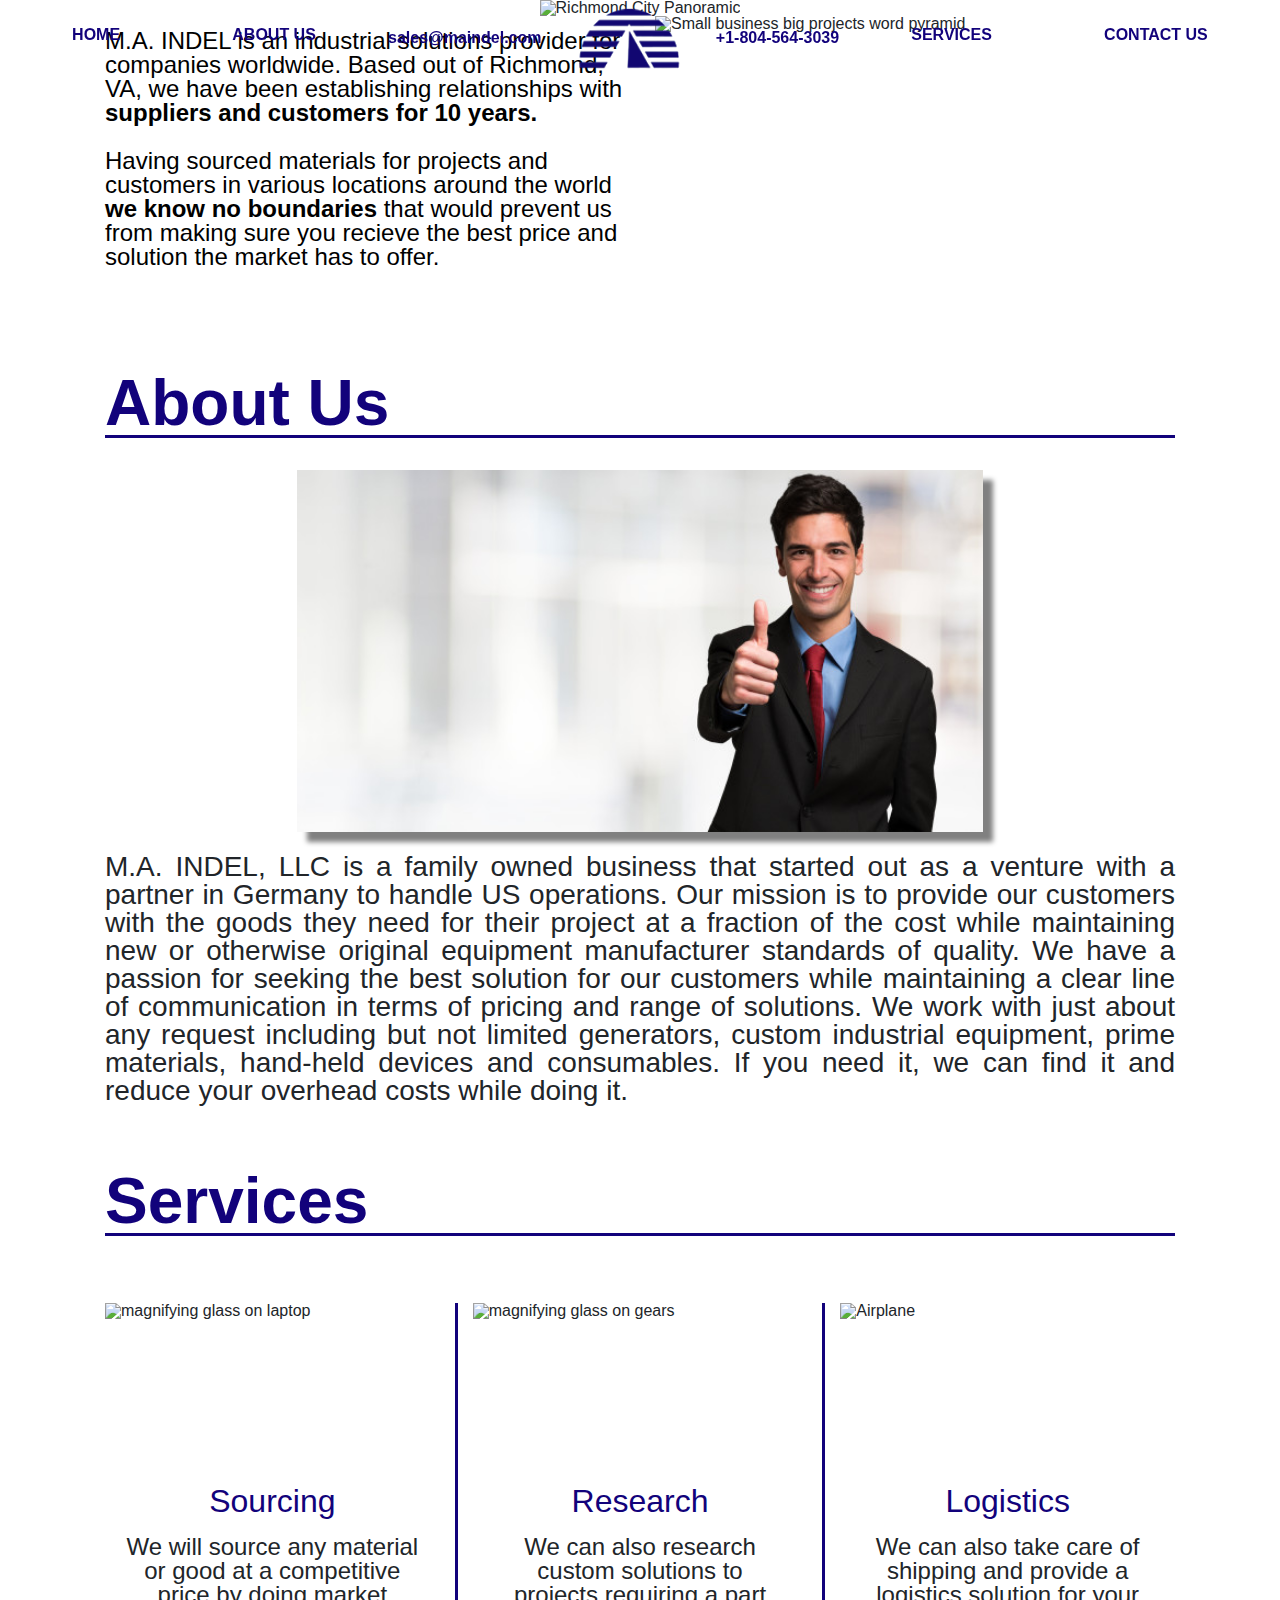
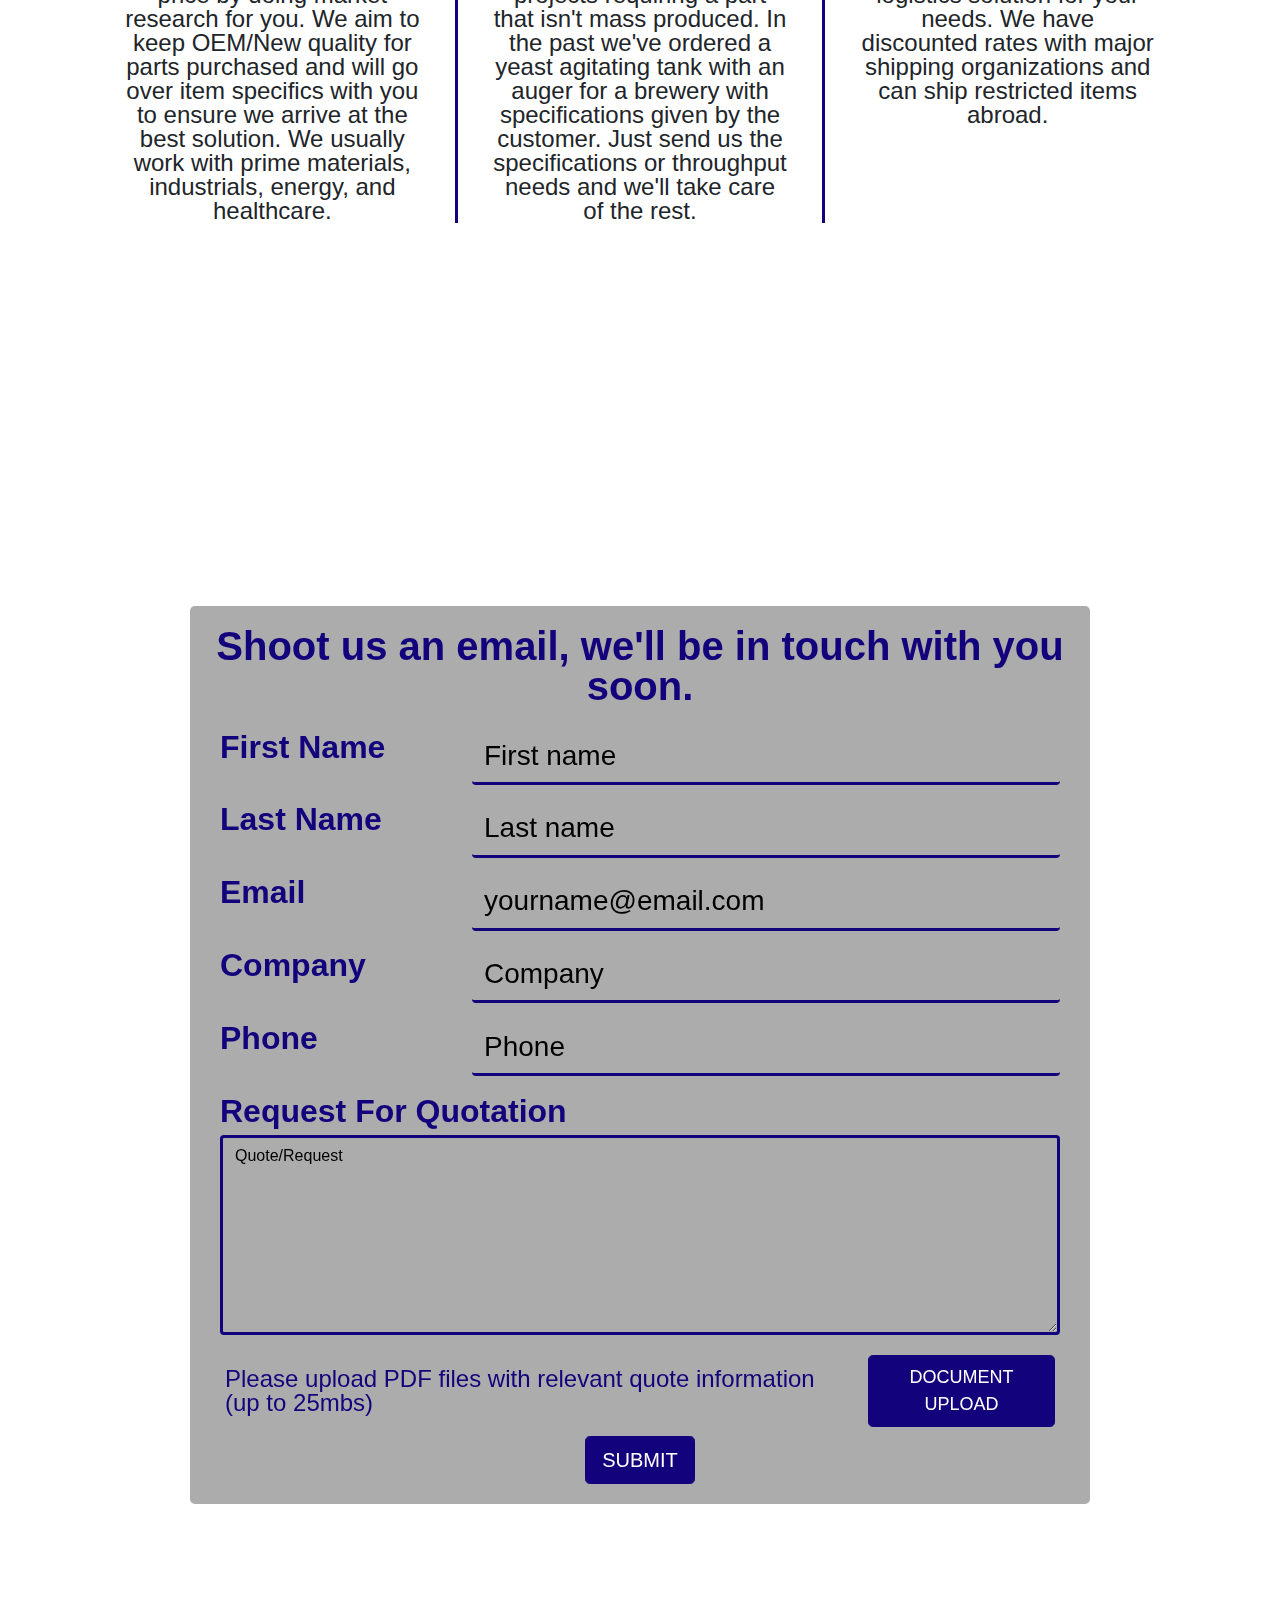
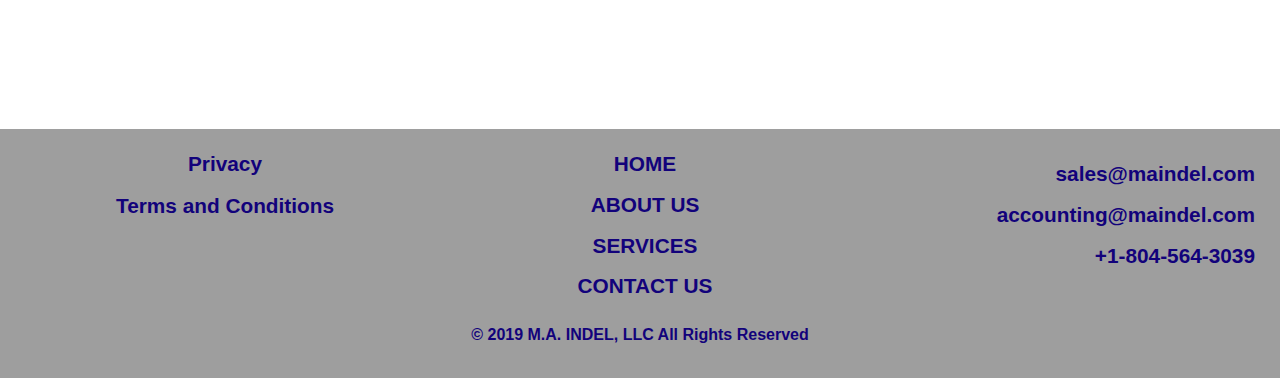
==== commit 64aa4a57: "Add files via upload" ====
--- a/templates/index.html
+++ b/templates/index.html
@@ -46,7 +46,7 @@
                     <a class="nav-link" href="#main-about">ABOUT US</a>
                 </li>
                 <span class="navbar-text mx-auto" id="logo-contact">
-                    <h1>sales@maindel.us</h1>
+                    <h1>sales@maindel.com</h1>
                 </span>
                 <img src='../css/img/pyramid-transparent.png' class="navbar-brand mx-auto"
                     alt="M.A. Indel Pyramid with Rising Sun">
@@ -61,7 +61,7 @@
                 </li>
                 <hr id="collapsed-navbar-contact-hr">
                 <span class="navbar-text mx-auto" id="logo-contact2">
-                    <h1 id="contact-collapse">sales@maindel.us</h1>
+                    <h1 id="contact-collapse">sales@maindel.com</h1>
                     <h1 id="contact-collapse">1-804-564-3039</h1>
                 </span>
             </ul>
@@ -88,7 +88,7 @@
                 </p>
             </div>
             <div class="col-sm" id="logocolumn">
-                <img id="smallbig" src="../css/img/WordArt.png" alt="Small business big projects word pyramid">
+                <img id="smallbig" src="../css/img/WordArt-removebg.png" alt="Small business big projects word pyramid">
             </div>
         </div>
     </div>
@@ -121,7 +121,7 @@
         </div>
         <div class="row">
             <div class="col-md">
-                <img src="../css/img/sourcing2.jpg" alt="magnifying glass on laptop">
+                <img src="../css/img/sourcing2-removebg.png" alt="magnifying glass on laptop">
                 <div class="container">
                     <h2>Sourcing</h2>
                     <p>
@@ -134,7 +134,7 @@
                 </div>
             </div>
             <div class="col-md" id="services-border">
-                <img src="../css/img/research.jpg" alt="magnifying glass on gears">
+                <img src="../css/img/research-removebg.png" alt="magnifying glass on gears">
                 <div class="container">
                     <h2>Research</h2>
                     <p>
@@ -148,7 +148,7 @@
                 </div>
             </div>
             <div class="col-md">
-                <img src="../css/img/plane2.jpg" alt="Airplane">
+                <img src="../css/img/plane2-removebg.png" alt="Airplane">
                 <div class="container">
                     <h2>Logistics</h2>
                     <p>
--- a/css/styles.css
+++ b/css/styles.css
@@ -3,7 +3,7 @@
 }
 
 body{
-    font-family: 'Helvetica', 'Arial', sans-serif;
+    font-family: "Baskerville", 'Helvetica', 'sans-serif';
 }
 
 body div.header {
@@ -33,14 +33,14 @@
 }
 
 .navbar.scrolled {
-    background-color: white;
+    background-color: whitesmoke;
     padding-bottom: 10px;
     padding-top: 20px;
     transition: 0.5s;
 }
 
 .navbar.scrolled-2 {
-    background-color: white;
+    background-color: whitesmoke;
     padding-bottom: 15px;
     padding-top: 15px;
     transition: 0.5s;
@@ -305,10 +305,6 @@
 
 #main-contactus {
     position: relative;
-    background-image: url("../css/img/richmond-int3.jpg");
-    background-repeat: no-repeat;
-    background-position: center;
-    background-size: cover;
     width: 100%;
     padding: 25vh 0vh 25vh 0vh;
 }
@@ -455,7 +451,7 @@
 #footer {
     width: 100%;
     font-size: 3em;
-    background-color: rgba(126, 126, 126, 0.75);
+    background-color: rgba(126, 126, 126,.75);
     text-align: center;
     padding-top: 15px;
     padding-bottom: 15px;
@@ -494,6 +490,16 @@
     font-size: 0.5em;
     color: rgba(18, 2, 123);
 }
+
+.footer-contact{
+    padding: 0;
+    text-align: end;
+}
+
+.footer-contact p{
+    padding: 10px 0 10px 0;
+}
+
 
 .underline {
     display: inline;
@@ -537,7 +543,7 @@
 
 /* Privacy Policy */
 .navbar.navbar-expand-lg.navbar-light.fixed-top.privacy-policy {
-    background-color: white;
+    background-color: whitesmoke;
 }
 
 #privacy-policy {
@@ -636,6 +642,10 @@
 
     #main-about p {
         font-size: 1.75em
+    }
+
+    .container#about-wrapper{
+        padding: 0 15vw 0 15vw;
     }
 
     /* about us formatting end */
@@ -923,7 +933,7 @@
     }
 
     .navbar-nav {
-        background: white;
+        background: whitesmoke;
     }
 
     #logo-contact2 {
